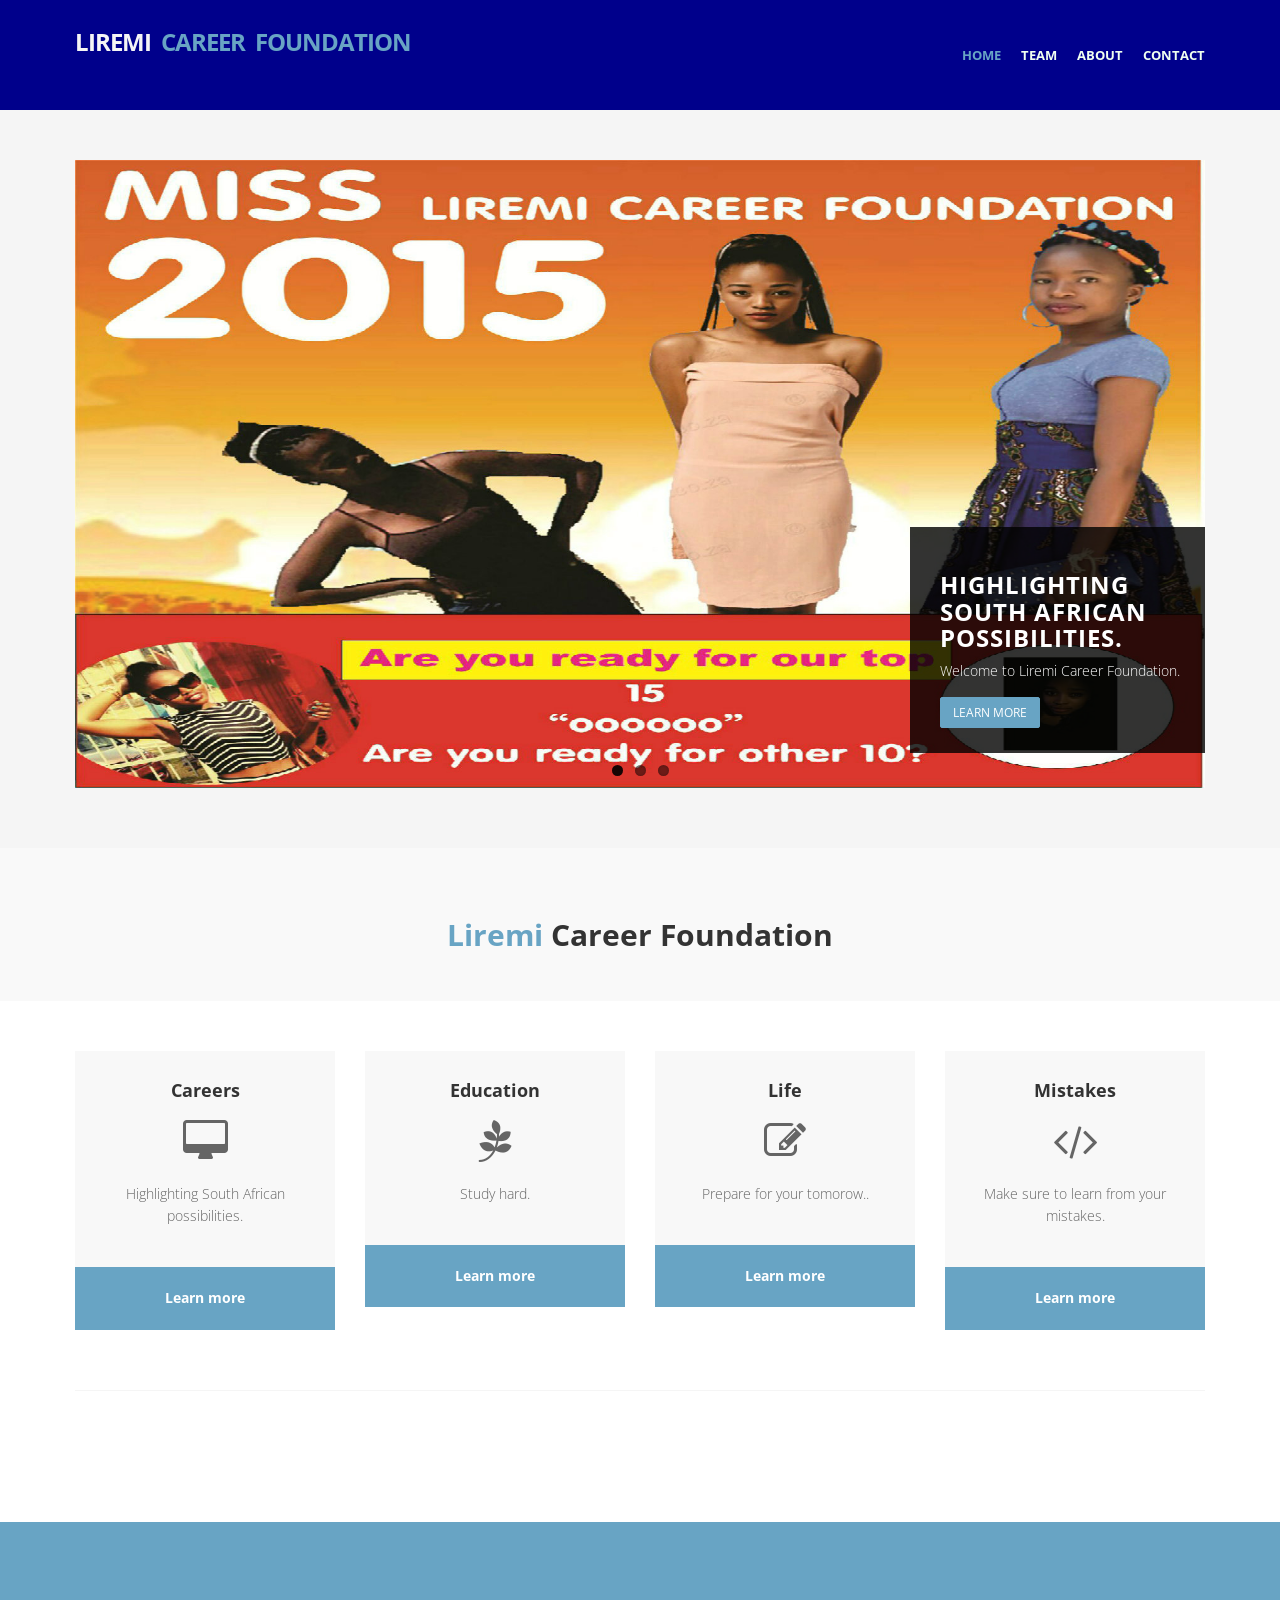
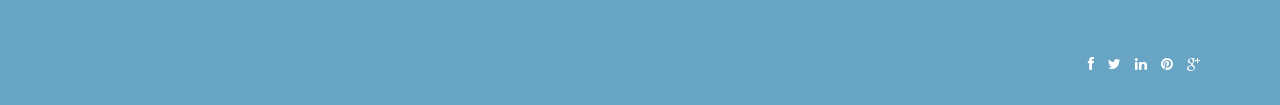
==== index.html @ d3a68792 "Added some coloring." ====
<!DOCTYPE html>
<html lang="en">
<head>
<meta charset="utf-8">
<title>Liremi Career Foundation</title>
<meta name="viewport" content="width=device-width, initial-scale=1.0" />
<meta name="description" content="" />
<meta name="author" content="http://bootstraptaste.com" />
<!-- css -->
<link href="css/bootstrap.css" rel="stylesheet" />
<link href="css/fancybox/jquery.fancybox.css" rel="stylesheet">
<link href="css/jcarousel.css" rel="stylesheet" />
<link href="css/flexslider.css" rel="stylesheet" />
<link href="css/style.css" rel="stylesheet" />

<!-- Theme skin -->
<link href="skins/default.css" rel="stylesheet" />

<!-- HTML5 shim, for IE6-8 support of HTML5 elements -->
<!--[if lt IE 9]>
      <script src="http://html5shim.googlecode.com/svn/trunk/html5.js"></script>
    <![endif]-->

</head>
<body>
<div id="wrapper">
	<!-- start header -->
	<header>
        <div class="navbar navbar-default navbar-static-top">
            <div class="container">
                <div class="navbar-header">
                    <button type="button" class="navbar-toggle" data-toggle="collapse" data-target=".navbar-collapse">
                        <span class="icon-bar"></span>
                        <span class="icon-bar"></span>
                        <span class="icon-bar"></span>
                        <span class="icon-bar"></span>
                    </button>
                    <a class="navbar-brand" href="index.html">Liremi&nbsp;&nbsp;<span>Career&nbsp;&nbsp;Foundation</span></a>
                </div>
                <div class="navbar-collapse collapse ">
                    <ul class="nav navbar-nav">
                        <li class="active"><a href="index.html">Home</a></li>
                        <li><a href="portfolio.html">Team</a></li>
                        <li><a href="about.html">About</a></li>
                        <li><a href="contact.html">Contact</a></li>
                    </ul>
                </div>
            </div>
        </div>
	</header>
	<!-- end header -->
	<section id="featured">
	<!-- start slider -->
	<div class="container">
		<div class="row">
			<div class="col-lg-12">
      	<!-- Slider -->
              <div id="main-slider" class="flexslider">
                  <ul class="slides">
                    <li>
                      <img src="img/slides/1.jpg" alt=""/>
                      <div class="flex-caption">
                          <h3>Highlighting South African possibilities.</h3> 
      					<p>Welcome to Liremi Career Foundation.</p> 
      					<a href="about.html" class="btn btn-theme">Learn More</a>
                      </div>
                    </li>
                    <li>
                      <img src="img/slides/2.jpg" alt=""/>
                      <div class="flex-caption">
                          <h3>Highlighting South African possibilities.</h3> 
      					<p>Welcome to Liremi Career Foundation.</p> 
      					<a href="about.html" class="btn btn-theme">Learn More</a>
                      </div>
                    </li>
                    <li>
                      <img src="img/slides/3.jpg" alt=""/>
                      <div class="flex-caption">
                          <h3>Highlighting South African possibilities.</h3> 
      					<p>Welcome to Liremi  Career Foundation.</p> 
      					<a href="about.html" class="btn btn-theme">Learn More</a>
                      </div>
                    </li>
                  </ul>
              </div>
      	<!-- end slider -->
			</div>
		</div>
	</div>	
	
  </section>
	<section class="callaction">
	<div class="container">
		<div class="row">
			<div class="col-lg-12">
				<div class="big-cta">
					<div class="cta-text">
						<h2><span>Liremi</span> Career Foundation</h2>
					</div>
				</div>
			</div>
		</div>
	</div>
	</section>
	<section id="content">
	<div class="container">
		<div class="row">
			<div class="col-lg-12">
				<div class="row">
					<div class="col-lg-3">
						<div class="box">
							<div class="box-gray aligncenter">
								<h4>Careers</h4>
								<div class="icon">
								<i class="fa fa-desktop fa-3x"></i>
								</div>
								<p>
								 Highlighting South African possibilities.
								</p>
									
							</div>
							<div class="box-bottom">
								<a href="#">Learn more</a>
							</div>
						</div>
					</div>
					<div class="col-lg-3">
						<div class="box">
							<div class="box-gray aligncenter">
								<h4>Education</h4>
								<div class="icon">
								<i class="fa fa-pagelines fa-3x"></i>
								</div>
								<p>
								 Study hard.
								</p>
									
							</div>
							<div class="box-bottom">
								<a href="#">Learn more</a>
							</div>
						</div>
					</div>
					<div class="col-lg-3">
						<div class="box">
							<div class="box-gray aligncenter">
								<h4>Life</h4>
								<div class="icon">
								<i class="fa fa-edit fa-3x"></i>
								</div>
								<p>
								 Prepare for your tomorow..
								</p>
									
							</div>
							<div class="box-bottom">
								<a href="#">Learn more</a>
							</div>
						</div>
					</div>
					<div class="col-lg-3">
						<div class="box">
							<div class="box-gray aligncenter">
								<h4>Mistakes</h4>
								<div class="icon">
								<i class="fa fa-code fa-3x"></i>
								</div>
								<p>
								 Make sure to learn from your mistakes.
								</p>
									
							</div>
							<div class="box-bottom">
								<a href="#">Learn more</a>
							</div>
						</div>
					</div>
				</div>
			</div>
		</div>
		<!-- divider -->
		<div class="row">
			<div class="col-lg-12">
				<div class="solidline">
				</div>
			</div>
		</div>
		<!-- end divider -->
		<!-- Portfolio Projects -->
		<div class="row">
			<div class="col-lg-12">
			</div>
		</div>

	</div>
	</section>
	<footer>
	<div class="container">
		<div class="row">
			<div class="col-lg-3">
				<div class="widget">
				</div>
			</div>
			<div class="col-lg-3">
				<div class="widget">
				</div>
			</div>
		</div>
	</div>
	<div id="sub-footer">
		<div class="container">
			<div class="row">
				<div class="col-lg-6">
					<div class="copyright">
                        <!-- 
                            All links in the footer should remain intact. 
                            Licenseing information is available at: http://bootstraptaste.com/license/
                            You can buy this theme without footer links online at: http://bootstraptaste.com/buy/?theme=Moderna
                        -->
					</div>
				</div>
				<div class="col-lg-6">
					<ul class="social-network">
						<li><a href="#" data-placement="top" title="Facebook"><i class="fa fa-facebook"></i></a></li>
						<li><a href="#" data-placement="top" title="Twitter"><i class="fa fa-twitter"></i></a></li>
						<li><a href="#" data-placement="top" title="Linkedin"><i class="fa fa-linkedin"></i></a></li>
						<li><a href="#" data-placement="top" title="Pinterest"><i class="fa fa-pinterest"></i></a></li>
						<li><a href="#" data-placement="top" title="Google plus"><i class="fa fa-google-plus"></i></a></li>
					</ul>
				</div>
			</div>
		</div>
	</div>
	</footer>
</div>
<a href="#" class="scrollup"><i class="fa fa-angle-up active"></i></a>
<!-- javascript
    ================================================== -->
<!-- Placed at the end of the document so the pages load faster -->
<script src="js/jquery.js"></script>
<script src="js/jquery.easing.1.3.js"></script>
<script src="js/bootstrap.min.js"></script>
<script src="js/jquery.fancybox.pack.js"></script>
<script src="js/jquery.fancybox-media.js"></script>
<script src="js/google-code-prettify/prettify.js"></script>
<script src="js/portfolio/jquery.quicksand.js"></script>
<script src="js/portfolio/setting.js"></script>
<script src="js/jquery.flexslider.js"></script>
<script src="js/animate.js"></script>
<script src="js/custom.js"></script>
</body>
</html>
---- css/style.css ----
/* ==== Google font ==== */
@import url('http://fonts.googleapis.com/css?family=Noto+Serif:400,400italic,700|Open+Sans:300,400,600,700');

/* === prettify === */
@import url('../js/google-code-prettify/prettify.css');
/* === fontawesome === */
@import url('font-awesome.css');
/* === custom icon === */
@import url('custom-fonts.css');
/* ==== overwrite bootstrap standard ==== */
@import url('overwrite.css');
@import url('animate.css');

/* ===================================
1. General
==================================== */

body {
	font-family:'Open Sans', Arial, sans-serif;
	font-size:14px;
	font-weight:300;
	line-height:1.6em;
	color:#656565;
}

a:active {
	outline:0;
}

.clear {
	clear:both;
}

h1,h2, h3, h4, h5, h6 {
	font-family:'Open Sans', Arial, sans-serif;
	font-weight:700;
	line-height:1.1em;
	color:#333;
	margin-bottom: 20px;
}

/* ===================================
2. layout
==================================== */

.container {
	padding:0 20px 0 20px;
	position:relative;
}

#wrapper{
	width:100%;
	margin:0;	
	padding:0;
}


.row,.row-fluid {
	margin-bottom:30px;
}

.row .row,.row-fluid .row-fluid{
	margin-bottom:30px;
}

.row.nomargin,.row-fluid.nomargin {
	margin-bottom:0;
}



/* ===================================
3. Responsive media
==================================== */

.video-container,.map-container,.embed-container 		{ position:relative; margin:0 0 15px 0;	padding-bottom:51%; padding-top:30px; height:0; overflow:hidden; border:none; }
.embed-container iframe,
.embed-container object,
.embed-container embed,
.video-container iframe,
.map-container iframe,
.map-container object,
.map-container embed,
.video-container object,  
.video-container embed 					{ position:absolute; top:0; left:0; width:100%; height:100%; }
iframe {
	border:none;
}

img.img-polaroid {
	margin:0 0 20px 0;
}
.img-box {
	max-width:100%;
}
/* ===================================
4. Header
==================================== */

/* --- header -- */


header .navbar {
    margin-bottom: 0;
}

.navbar-default {
    border: none;
}

.navbar-brand {
    color: #222;
	text-transform: uppercase;
    font-size: 24px;
    font-weight: 700;
    line-height: 1em;
	letter-spacing: -1px;
    margin-top: 30px;
    padding: 0 0 0 15px;
}


header .navbar-collapse  ul.navbar-nav {
    float: right;
    margin-right: 0;
}

header .navbar-default{
    background-color: darkblue;
}

header .nav li a:hover,
header .nav li a:focus,
header .nav li.active a,
header .nav li.active a:hover,
header .nav li a.dropdown-toggle:hover,
header .nav li a.dropdown-toggle:focus,
header .nav li.active ul.dropdown-menu li a:hover,
header .nav li.active ul.dropdown-menu li.active a{
    -webkit-transition: all .3s ease;
    -moz-transition: all .3s ease;
    -ms-transition: all .3s ease;
    -o-transition: all .3s ease;
    transition: all .3s ease;
}


header .navbar-default .navbar-nav > .open > a,
header .navbar-default .navbar-nav > .open > a:hover,
header .navbar-default .navbar-nav > .open > a:focus {
    -webkit-transition: all .3s ease;
    -moz-transition: all .3s ease;
    -ms-transition: all .3s ease;
    -o-transition: all .3s ease;
    transition: all .3s ease;
}


header .navbar {
    min-height: 100px;
}

header .navbar-nav > li  {
    padding-bottom: 30px;
    padding-top: 30px;
}

header  .navbar-nav > li > a {
    padding-bottom: 6px;
    padding-top: 5px;
    margin-left: 2px;
    line-height: 30px;
	font-weight: 700;
    -webkit-transition: all .3s ease;
    -moz-transition: all .3s ease;
    -ms-transition: all .3s ease;
    -o-transition: all .3s ease;
    transition: all .3s ease;
}


.dropdown-menu li a:hover {
    color: #fff !important;
}

header .nav .caret {
    border-bottom-color: #f5f5f5;
    border-top-color: #f5f5f5;
}
.navbar-default .navbar-nav > .active > a,
.navbar-default .navbar-nav > .active > a:hover,
.navbar-default .navbar-nav > .active > a:focus {
  background-color: #fff;
}
.navbar-default .navbar-nav > .open > a,
.navbar-default .navbar-nav > .open > a:hover,
.navbar-default .navbar-nav > .open > a:focus {
  background-color:  #fff;
}	
	

.dropdown-menu  {
    box-shadow: none;
    border-radius: 0;
	border: none;
}

.dropdown-menu li:last-child  {
	padding-bottom: 0 !important;
	margin-bottom: 0;
}

header .nav li .dropdown-menu  {
   padding: 0;
}

header .nav li .dropdown-menu li a {
   line-height: 28px;
   padding: 3px 12px;
}

/* --- menu --- */

header .navigation {
	float:right;
}

header ul.nav li {
	border:none;
	margin:0;
}

header ul.nav li a {	
	font-size:12px;
	border:none;
	font-weight:700;
	text-transform:uppercase;
}

header ul.nav li ul li a {	
	font-size:12px;
	border:none;
	font-weight:300;
	text-transform:uppercase;
}


.navbar .nav > li > a {
  color: honeydew;
  text-shadow: none;
}

.navbar .nav a:hover {
	background:none;
}

.navbar .nav > .active > a,.navbar .nav > .active > a:hover {
	background:none;
	font-weight:700;
}

.navbar .nav > .active > a:active,.navbar .nav > .active > a:focus {
	background:none;
	outline:0;
	font-weight:700;
}

.navbar .nav li .dropdown-menu {
	z-index:2000;
}

header ul.nav li ul {
	margin-top:1px;
}
header ul.nav li ul li ul {
	margin:1px 0 0 1px;
}
.dropdown-menu .dropdown i {
	position:absolute;
	right:0;
	margin-top:3px;
	padding-left:20px;
}

.navbar .nav > li > .dropdown-menu:before {
  display: inline-block;
  border-right: none;
  border-bottom: none;
  border-left: none;
  border-bottom-color: none;
  content:none;
}



ul.nav li.dropdown a {
	z-index:1000;
	display:block;
}

 select.selectmenu {
	display:none;
}

/* ===================================
5. Section: Featured
==================================== */

#featured{
	width: 100%;
	background:whitesmoke;
	position:relative;
	margin:0;
	padding:0;
}

/* ===================================
6. Sliders
==================================== */
/* --- flexslider --- */

#featured .flexslider {
	padding:0;
	margin: 50px 0 30px; 
	background: #fff; 
	position: relative; 
	zoom: 1;
}

.flex-caption {background:none; -ms-filter:progid:DXImageTransform.Microsoft.gradient(startColorstr=#4C000000,endColorstr=#4C000000); filter:progid:DXImageTransform.Microsoft.gradient(startColorstr=#4C000000,endColorstr=#4C000000); zoom: 1;}
.flex-caption { bottom: 35px; background-color: rgba(0, 0, 0, 0.8); color: #fff; margin: 0; padding: 25px 25px 25px 30px; position: absolute; right: 0; width: 295px;}
.flex-caption h3 {color: #fff; letter-spacing: 1px; margin-bottom: 8px; text-transform: uppercase;}
.flex-caption p {margin: 0 0 15px;}



/* ===================================
7. Section: call action
==================================== */
section.callaction {
	background:#f9f9f9;
	padding:50px 0 0 0;
}



/* ===================================
8. Section: Content
==================================== */

#content {
	position:relative;
	background:#fff;
	padding:50px 0 40px 0;
}

#content img {
	max-width:100%;
	height:auto;
}

/* --- Call to action --- */

.cta-text {
	text-align: center;
	margin-top:10px;
}


.big-cta .cta {
	margin-top:10px;
}

/* --- box --- */

.box {
	width: 100%;
}
.box-gray  {
	background: #f8f8f8;
	padding: 20px 20px 30px;
}
.box-gray  h4,.box-gray  i {
	margin-bottom: 20px;
}
.box-bottom {
	padding: 20px 0;
	text-align: center;
}
.box-bottom a {
	color: #fff;
	font-weight: 700;
}
.box-bottom a:hover {
	color: #eee;
	text-decoration: none;
}


/* ===================================
9. Section: Bottom
==================================== */

#bottom {
	background:#fcfcfc;
	padding:50px 0 0;

}
/* twitter */
#twitter-wrapper {
    text-align: center;
    width: 70%;
    margin: 0 auto;
}
#twitter em {
    font-style: normal;
    font-size: 13px;
}

#twitter em.twitterTime a {
	font-weight:600;
}

#twitter ul {
    padding: 0;
	list-style:none;
}
#twitter ul li {
    font-size: 20px;
    line-height: 1.6em;
    font-weight: 300;
    margin-bottom: 20px;
    position: relative;
    word-break: break-word;
}


/* ===================================
10. Inner - Section: page headline
==================================== */

#inner-headline{
	background:#252525;
	position:relative;
	margin:0;
	padding:0;
	color:#fefefe;
}


#inner-headline .inner-heading h2 {
	color:#fff;
	margin:20px 0 0 0;
}

/* --- breadcrumbs --- */
#inner-headline ul.breadcrumb {
	margin:30px 0 0;
	float:left;
}

#inner-headline ul.breadcrumb li {
	margin-bottom:0;
	padding-bottom:0;
}
#inner-headline ul.breadcrumb li {
	font-size:13px;
	color:#fff;
}

#inner-headline ul.breadcrumb li i{
	color:#dedede;
}

#inner-headline ul.breadcrumb li a {
	color:#fff;
}

ul.breadcrumb li a:hover {
	text-decoration:none;
}

/* ============================
11. Forms
============================= */

/* --- contact form  ---- */
form#contactform input[type="text"] {
  width: 100%;
  border: 1px solid #f5f5f5;
  min-height: 40px;
  padding-left:20px;
  font-size:13px;
  padding-right:20px;
  -webkit-box-sizing: border-box;
     -moz-box-sizing: border-box;
          box-sizing: border-box;

}

form#contactform textarea {
border: 1px solid #f5f5f5;
  width: 100%;
  padding-left:20px;
  padding-top:10px;
  font-size:13px;
  padding-right:20px;
  -webkit-box-sizing: border-box;
     -moz-box-sizing: border-box;
          box-sizing: border-box;

}

form#contactform .validation {
	font-size:11px;
}

#sendmessage {
	border:1px solid #e6e6e6;
	background:#f6f6f6;
	display:none;
	text-align:center;
	padding:15px 12px 15px 65px;
	margin:10px 0;
	font-weight:600;
	margin-bottom:30px;

}

#sendmessage.show,.show  {
	display:block;
}

/* --- comment form ---- */
form#commentform input[type="text"] {
  width: 100%;
  min-height: 40px;
  padding-left:20px;
  font-size:13px;
  padding-right:20px;
  -webkit-box-sizing: border-box;
     -moz-box-sizing: border-box;
          box-sizing: border-box;
	-webkit-border-radius: 2px 2px 2px 2px;
		-moz-border-radius: 2px 2px 2px 2px;
			border-radius: 2px 2px 2px 2px;

}

form#commentform textarea {
  width: 100%;
  padding-left:20px;
  padding-top:10px;
  font-size:13px;
  padding-right:20px;
  -webkit-box-sizing: border-box;
     -moz-box-sizing: border-box;
          box-sizing: border-box;
	-webkit-border-radius: 2px 2px 2px 2px;
		-moz-border-radius: 2px 2px 2px 2px;
			border-radius: 2px 2px 2px 2px;
}


/* --- search form --- */
.search{
	float:right;
	margin:35px 0 0;
	padding-bottom:0;
}

#inner-headline form.input-append {
	margin:0;
	padding:0;
}



/* ===============================
12. Portfolio
================================ */

.work-nav #filters {
	margin: 0;
	padding: 0;
	list-style: none;
}

.work-nav #filters li {
	margin: 0 10px 30px 0;
	padding: 0;
	float:left;
}

.work-nav #filters li a {
	color: #7F8289;
	font-size: 16px;
	display: block;	
}

.work-nav #filters li a:hover {

}

.work-nav #filters li a.selected {
	color: #DE5E60;
}

#thumbs {
	margin: 0;
	padding: 0;	
}

#thumbs li {
	list-style-type: none;
}

.item-thumbs {
	position: relative;
	overflow: hidden;
	margin-bottom: 30px;
	cursor: pointer;
}

.item-thumbs a + img {
	width: 100%;	
}

.item-thumbs .hover-wrap {
	position: absolute;
	display: block;
	width: 100%;
	height: 100%;
	
	opacity: 0;
	filter: alpha(opacity=0);
	
	-webkit-transition: all 450ms ease-out 0s;	
	   -moz-transition: all 450ms ease-out 0s;
		 -o-transition: all 450ms ease-out 0s;
		    transition: all 450ms ease-out 0s;
		  
	-webkit-transform: rotateY(180deg) scale(0.5,0.5);
	   -moz-transform: rotateY(180deg) scale(0.5,0.5);
		-ms-transform: rotateY(180deg) scale(0.5,0.5);
		 -o-transform: rotateY(180deg) scale(0.5,0.5);
			transform: rotateY(180deg) scale(0.5,0.5);	
}

.item-thumbs:hover .hover-wrap,
.item-thumbs.active .hover-wrap {
	opacity: 1;
	filter: alpha(opacity=100);
	
	-webkit-transform: rotateY(0deg) scale(1,1);
	   -moz-transform: rotateY(0deg) scale(1,1);
		-ms-transform: rotateY(0deg) scale(1,1);
		 -o-transform: rotateY(0deg) scale(1,1);
		    transform: rotateY(0deg) scale(1,1);
}

.item-thumbs .hover-wrap .overlay-img {
	position: absolute;
	width: 50%;
	height: 100%;
	opacity: 0.80;
	filter: alpha(opacity=80);
	background: #000;
}

.item-thumbs .hover-wrap .overlay-img-thumb {
	position: absolute;
	border-radius: 60px;
	top: 50%;
	left: 50%;
	margin: -16px 0 0 -16px;
	color: #fff;
	font-size: 32px;
	line-height: 1em;	
	opacity: 1;
	filter: alpha(opacity=100);
}


/* --- Portolio filter --- */

ul.portfolio-categ{
	margin:10px 0 30px 0;
	padding:0;
	float:left;
	list-style:none;
}

ul.portfolio-categ li{
	margin:0;
	padding:0 20px 0 0;
	float:left;
	list-style:none;
	font-size:13px;
	font-weight:600;
}

ul.portfolio-categ li a{
	display:block;
	padding:35x 0 35x 0;
	color:#353535;
}

ul.portfolio-categ li.active a:hover, ul.portfolio-categ li a:hover,ul.portfolio-categ li a:focus,ul.portfolio-categ li a:active {
	text-decoration:none;
	outline:0;
}
    


/* --- portfolio detail --- */
.top-wrapper {
	margin-bottom:20px;
}

/* ===============================
13. Elements
================================ */

/* --- blockquote --- */
blockquote {
	font-size:16px;
	font-weight:400;
	font-family:'Noto Serif', serif;
	font-style:italic;
	padding-left:0;
	color:#a2a2a2;
	line-height:1.6em;
	border:none;
}

blockquote cite 							{ display:block; font-size:12px; color:#666; margin-top:10px; }
blockquote cite:before 					{ content:"\2014 \0020"; }
blockquote cite a,
blockquote cite a:visited,
blockquote cite a:visited 				{ color:#555; }

/* --- pullquotes --- */

.pullquote-left {
	display:block;
	color:#a2a2a2;
	font-family:'Noto Serif', serif;
	font-size:14px;
	line-height:1.6em;
	padding-left:20px;
}

.pullquote-right {
	display:block;
	color:#a2a2a2;
	font-family:'Noto Serif', serif;
	font-size:14px;
	line-height:1.6em;
	padding-right:20px;
}

/* --- button --- */
.btn-theme {
	color: #fff;
}
.btn-theme:hover {
	color: #eee;
}

/* --- list style --- */

ul.general {
	list-style:none;
	margin-left:0;
}

ul.link-list{
	margin:0;
	padding:0;
	list-style:none;
}

ul.link-list li{
	margin:0;
	padding:2px 0 2px 0;
	list-style:none;
}

footer ul.link-list li a{
	color:#fff;
}
footer ul.link-list li a:hover {
	color:#eee;
}
/* --- Heading style --- */

h4.heading {
	font-weight:700;
}

.heading { margin-bottom: 30px; }

.heading {
	position: relative;
	
}


.widgetheading {
	width:100%;

	padding:0;
}

#bottom .widgetheading {
	position: relative;
	border-bottom: #e6e6e6 1px solid;
	padding-bottom: 9px;
}

aside .widgetheading {
	position: relative;
	border-bottom: #e9e9e9 1px solid;
	padding-bottom: 9px;
}

footer .widgetheading {
	position: relative;
}

footer .widget .social-network {
	position:relative;
}


#bottom .widget .widgetheading span, aside .widget .widgetheading span, footer .widget .widgetheading span {	
	position: absolute;
	width: 60px;
	height: 1px;
	bottom: -1px;
	right:0;

}

/* --- Map --- */
.map{
	position:relative;
	margin-top:-50px;
	margin-bottom:40px;
}

.map iframe{
	width:100%;
	height:450px;
	border:none;
}

.map-grid iframe{
	width:100%;
	height:350px;
	border:none;
	margin:0 0 -5px 0;
	padding:0;
}

/* --- our team --- */

ul.team-detail{
	margin:-10px 0 0 0;
	padding:0;
	list-style:none;
}

ul.team-detail li{
	border-bottom:1px dotted #e9e9e9;
	margin:0 0 15px 0;
	padding:0 0 15px 0;
	list-style:none;
}

ul.team-detail li label {
	font-size:13px;
}

ul.team-detail li h4, ul.team-detail li label{
	margin-bottom:0;
}

ul.team-detail li ul.social-network {
	border:none;
	margin:0;
	padding:0;
}

ul.team-detail li ul.social-network li {
	border:none;	
	margin:0;
}
ul.team-detail li ul.social-network li i {
	margin:0;
}

/* --- Pricing box --- */


.pricing-title{
	background:#fff;
	text-align:center;
	padding:10px 0 10px 0;
}

.pricing-title h3{
	font-weight:600;
	margin-bottom:0;
}

.pricing-offer{
	background: #fcfcfc;
	text-align: center;
	padding:40px 0 40px 0;
	font-size:18px;
	border-top:1px solid #e6e6e6;
	border-bottom:1px solid #e6e6e6;
}

.pricing-box.special .pricing-offer{
	color:#fff;
}

.pricing-offer strong{
	font-size:78px;
	line-height:89px;
}

.pricing-offer sup{
	font-size:28px;
}

.pricing-content{
	background: #fff;
	text-align:center;
	font-size:14px;
}

.pricing-content strong{
color:#353535;
}

.pricing-content ul{
	list-style:none;
	padding:0;
	margin:0;
}

.pricing-content ul li{
	border-bottom:1px solid #e9e9e9;
	list-style:none;
	padding:15px 0 15px 0;
	margin:0 0 0 0;
	color: #888;
}

.pricing-action{
	margin:0;
	background: #fcfcfc;
	text-align:center;
	padding:20px 0 30px 0;
}

.pricing-wrapp{
	margin:0 auto;
	width:100%;
	background:#fd0000;
}

/* --- pricing box alt 1 --- */
.pricing-box-alt {
border: 1px solid #e6e6e6;
	background:#fcfcfc;
	position:relative;
	margin:0 0 20px 0;
	padding:0;
  -webkit-box-shadow: 0 2px 0 rgba(0,0,0,0.03);
  -moz-box-shadow: 0 2px 0 rgba(0,0,0,0.03);
  box-shadow: 0 2px 0 rgba(0,0,0,0.03);
  -webkit-box-sizing: border-box;
  -moz-box-sizing: border-box;
  box-sizing: border-box;
}

.pricing-box-alt .pricing-heading {
	background: #fcfcfc;
	text-align: center;
	padding:40px 0 0px 0;
	display:block;
}
.pricing-box-alt.special .pricing-heading {
	background: #fcfcfc;
	text-align: center;
	padding:40px 0 1px 0;
	border-bottom:none;
	display:block;
	color:#fff;
}
.pricing-box-alt.special .pricing-heading h3 {
	color:#fff;
}

.pricing-box-alt .pricing-heading h3 strong {
	font-size:32px;
	font-weight:700;
	letter-spacing:-1px;
}
.pricing-box-alt .pricing-heading h3 {
	font-size:32px;
	font-weight:300;
	letter-spacing:-1px;
}

.pricing-box-alt .pricing-terms {
	text-align: center;
	background:#333;
	display:block;
	overflow:hidden;
	padding:30px 0 20px;
}

.pricing-box-alt .pricing-terms  h6 {
	font-style:italic;
	margin-top:10px;
	color:#fff;
	
	font-family:'Noto Serif', serif;
}

.pricing-box-alt .icon .price-circled {
    margin: 10px 10px 10px 0;
    display: inline-block !important;
    text-align: center !important;
    color: #fff;
    width: 68px;
    height: 68px;
	padding:12px;
    font-size: 16px;
	font-weight:700;
    line-height: 68px;
    text-shadow:none;
    cursor: pointer;
    background-color: #888;
    border-radius: 64px;
    -moz-border-radius: 64px;
    -webkit-border-radius: 64px;
}

.pricing-box-alt  .pricing-action{
	margin:0;
	text-align:center;
	padding:30px 0 30px 0;
}


/* ===============================
14. Blog & article
================================ */

article{
	margin-bottom:40px;
}

article .post-heading h3 {
	margin-bottom:20px;
}

article .post-heading h3 a {
	font-weight:700;
	color:#353535;
}

article .post-heading h3 a:hover {
	text-decoration:none;
}


/* --- post meta --- */
.post-meta {
	background:#fcfcfc;
	border:1px solid #e6e6e6;
	border-top:none;
	text-align:center;
}

.post-meta .format {
	border-bottom:1px solid #e6e6e6;
	padding:10px 0 10px;
}

.post-meta i{
	margin:0;
}

.post-meta .date {
	border-bottom:1px solid #e6e6e6;
	padding:10px 0 10px;
}

.post-meta .date span {
	text-align:center;
	color:#999;
	font-size:12px;
	font-weight:600;
}

.post-meta .comments {
	padding:10px 0 10px;
}

.post-meta .comments a {
	color:#999;
	font-size:12px;
	font-weight:700;
}

.post-meta .comments a:hover {
	text-decoration:none;
}

/* --- post format --- */

.post-image {
	margin-bottom:20px;
}

.post-quote {
	margin-bottom:20px;
}

.post-video {
	margin-bottom:20px;
}

.post-audio {
	margin-bottom:20px;
}

.post-link {
	margin-bottom:20px;
}

.post-slider {
	margin-bottom:20px;
}


.post-quote blockquote {
	font-size:16px;
	color:#999;
	font-family:'Noto Serif', serif;
	font-style:italic;
	line-height:1.6em;
}


.post-image img:hover {
  -webkit-box-shadow: 0 0 2px #979797;
     -moz-box-shadow: 0 0 2px #979797;
          box-shadow: 0 0 2px #979797;	
  -webkit-transition: all 1s ease-in-out;
  -moz-transition: all 1s ease-in-out;
  -o-transition: all 1s ease-in-out;
  transition: all 1s ease-in-out;
}

ul.meta-post{
	float:left;
	margin: 0;
	padding:0;
	list-style:none;
}

ul.meta-post li{
	float:left;
	margin:0 10px 0 0;
	padding:0;
	list-style:none;
	border-right:1px dotted #e9e9e9;
	padding-right:10px;
}

ul.meta-post li i {
	float:left;
	font-size:12px;
	margin:2px 5px 0 0;
}

ul.meta-post li a{
	color:#999;
	float:left;
	font-size:12px;
	font-weight:600;
}

/* --- single post --- */
.bottom-article{
	overflow: hidden;
	border-top:1px solid #f5f5f5;
	border-bottom:1px solid #f5f5f5;
	padding:10px 0 10px 0;
	margin-top:20px;
}

/* --- author info --- */

.about-author {
	border:1px solid #f5f5f5;
	padding:20px;
	float:left;
	margin-bottom:5px;
}

.about-author h5 {
	margin-bottom:10px;
}



/* --- Comment --- */

.comment-area {
	float:left;
	width:100%;
	margin-top:30px;	
}


.media-content{
	overflow:hidden;
	margin-left:12px;
	border-bottom:1px dotted #d5d5d5;
	padding-bottom:20px;
}

.media-content h6 {
	font-size:14px;
	font-weight:700;
}

.media-content span{
	color:#a9a9a9;
	font-size:14px;
	font-weight:300;
}

.comment-area .thumbnail > img {
  display: block;
	width:60px;
	height:60px;
}
.filter-list{
	margin-top:20px;
}

/* --- pagination --- */

#pagination a,
#pagination span {
    display: block;
    float: left;
    margin: 0 7px 0 0;
    padding: 7px 10px 6px 10px;
    font-size: 12px;
    line-height:12px;
    color: #888;
	font-weight:600;
}

#pagination a:hover {
    color: #fff;
	text-decoration:none;
}

#pagination span.current {
    background: #333;
    color: #fff;
    font-weight: bold;
}


/* ===============================
15. Aside, sidebar
================================ */

aside{
	position:relative;
	margin-bottom:40px;
}

.sidebar-nav{
	float:left;
	width:100%;
}

.right-sidebar{
	border-left:1px solid #f5f5f5;
	padding:0 0 0 30px;
-webkit-box-shadow:inset 1px 0 0 0 rgba(0,0,0,.01);
box-shadow:inset 1px 0 0 0 rgba(0,0,0,.01);

}


.left-sidebar{
	border-right:1px solid #f5f5f5;
	padding:0 30px 0 0;
-webkit-box-shadow:inset 1px 0 0 0 rgba(0,0,0,.01);
box-shadow:inset 1px 0 0 0 rgba(0,0,0,.01);
}


.left-sidebar .widget h3, .left-sidebar .widget .widget-content{
	padding-right:20px;
}



aside .widget {
	margin-bottom:40px;
}


ul.cat, ul.recent, ul.folio-detail, ul.contact-info{
	margin:0;
	padding:0;
	list-style:none;
}

ul.cat li, ul.recent li, ul.folio-detail li, ul.contact-info li{
	margin:0 0 15px 0;
	list-style:none;
}

ul.cat li a, ul.folio-detail li a{
	color:#656565;
}

ul.folio-detail li label{
	display:inline;
	cursor:default;
	color:#353535;
	font-weight:bold;
}

.widget ul.recent li {
	margin-bottom:20px;
}

ul.recent li h6 {
	margin:0 0 10px 0;
}

ul.recent li h6 a{
	color:#353535;
	font-size:16px;
	font-weight:600;
}


.widget ul.tags {
	list-style:none;
	margin:0;
	margin-left: 0;
	padding-left:0;
}

.widget ul.tags li {
	margin:0 5px 15px 0;
	display:inline-block;
}


.widget ul.tags li a {
	background:#e6e6e6;
	color:#333;
	padding:5px 10px;
}

.widget ul.tags li a:hover {
	text-decoration:none;
	color:#fff;
}

/* ===== Widgets ===== */

/* --- flickr --- */
.widget .flickr_badge {
	width:100%;
}
.widget .flickr_badge img { margin: 0 9px 20px 0; }

footer .widget .flickr_badge {
    width: 100%;
}
footer .widget .flickr_badge img {
    margin: 0 9px 20px 0;
}

.flickr_badge img {
    width: 50px;
    height: 50px;
    float: left;
	margin: 0 9px 20px 0;
}

/* --- latest tweet widget --- */

.twitter ul{
	margin-left:0;
	list-style:none;
}

.twitter  img{
    float: left;
    margin-right: 15px;
}
.twitter span.tweet_time{
    display: block;
    padding-bottom: 5px;

}
.twitter li{    
    border-bottom: 1px dashed #efefef;    
    padding-bottom: 20px;
    margin-bottom: 20px;
    list-style: none;
}
.twitter li:last-child{border: none;}

/* --- Recent post widget --- */

.recent-post{
	margin:20px 0 0 0;
	padding:0;
	line-height:18px;
}

.recent-post h5 a:hover {
	text-decoration:none;
}

.recent-post .text h5 a {
	color:#353535;
}


ul.time-post{
	float:left;
	width:120px;
	padding:0;
	list-style:none;
	margin:0 20px 0 0;
	text-align:center;
	color: #0e0f0f;
}

ul.time-post li{
	float:none;
	background:#f8f8f8;
	list-style:none;
	margin:0 0 2px 0;
	padding:0;
}

ul.time-post li a img:hover{
	opacity: 0.8; 
	/* For IE 5-7 */
	filter: progid:DXImageTransform.Microsoft.Alpha(Opacity=80);
	/* For IE 8 8 */
	-MS-filter: "progid:DXImageTransform.Microsoft.Alpha(Opacity=80)";	
}
 	
ul.time-post li.time{
	float:none;
	padding:5px 0 5px 0;
	text-shadow: none;	
}

.recent-post ul.time-post li.time{
	color:#121214;
}

.post-meta{
	margin-bottom:20px;
}

.post-meta span{
	padding:0 10px 0 10px;
	margin-bottom:10px;
}

.post-meta span a{
	color:#919191;
}

.post-meta strong{
	font-weight:200px;
	color:#c7c7c7;
}

.item .text {
	margin-left:140px;
	margin-bottom:20px;
}

/* ===============================
16. Footer
================================ */

footer{
	padding:50px 0 0 0;
	color:#f8f8f8;
}

footer a {
	color:#fff;
}

footer a:hover {
	color:#eee;
}

footer h1, footer h2, footer h3, footer h4, footer h5, footer h6{
	color:#fff;
}

footer address {
	line-height:1.6em;
}

footer h5 a:hover, footer a:hover {
	text-decoration:none;
}

ul.social-network {
	list-style:none;
	margin:0;
}

ul.social-network li {
	display:inline;
	margin: 0 5px;
}

#sub-footer{
	text-shadow:none;
	color:#f5f5f5;
	padding:0;
	padding-top:30px;
	margin:20px 0 0 0;
}

#sub-footer p{
	margin:0;
	padding:0;
}

#sub-footer span{
	color:#f5f5f5;
}

.copyright {
	text-align:left;
	font-size:12px;
}

#sub-footer ul.social-network {
	float:right;
}


/* ===============================
 Live preview purpose
================================ */
/* --- buttons --- */

.bs-docs-example {
	margin:0 0 10px 0;
}

.demobtn a.btn {
	margin:0 10px 10px 0;
}

section.demogrid .col-lg-1,section.demogrid .col-lg-2,section.demogrid .col-lg-3,section.demogrid .col-lg-4,section.demogrid .col-lg-5,section.demogrid .col-lg-6,section.demogrid .col-lg-7,section.demogrid .col-lg-8,section.demogrid .col-lg-9,section.demogrid .col-lg-10,section.demogrid .col-lg-11 {
	background:#f6f6f6;
	text-align:center;
	padding:20px 0 20px;
}

section.demogrid .show-grid .row,section.demogrid .show-grid .row-fluid {
	margin-bottom:0;
}

section.demogrid .show-grid .nest {
	background:#ddd;
	text-align:center;
	padding:20px 0 20px;
}

section.demogrid .col-lg-12.nest {
	background:#f6f6f6;
	text-align:center;
	padding:20px 0 0;
}

.demoinline p {
	display:inline;
	margin-right:20px;
}


/* ===============================
17. Divider, Line & Misc
================================ */

.solidline {
	border-top:1px solid #f5f5f5;
	margin:0 0 30px;
}

.dottedline {
	border-top:1px dotted #f5f5f5;
	margin:0 0 30px;
}

.dashedline {
	border-top:1px dashed #f5f5f5;
	margin:0 0 30px;
}

.blankline {
	height:1px;
	margin:0 0 30px;
}


/* scroll to top */
.scrollup{
    position:fixed;
	width:32px;
	height:32px;
    bottom:0px;
    right:20px;
	background: #222;
	
}

a.scrollup {
	outline:0;
	text-align: center;
}

a.scrollup:hover,a.scrollup:active,a.scrollup:focus {
	opacity:1;
	text-decoration:none;
}
a.scrollup i {
	margin-top: 10px;
	color: #fff;
}
a.scrollup i:hover {
	text-decoration:none;
}




/* =============================
18. Position & alignment
============================= */

.absolute{
	position:absolute;
}

.relative{
	position:relative;
}

.aligncenter{
	text-align:center;
}

.aligncenter span{
	margin-left:0;
}

.floatright {
	float:right;
}

.floatleft {
	float:left;
}

.floatnone {
	float:none;
}

.aligncenter {
	text-align:center;
}

/* --- Image allignment style --- */

img.pull-left, .align-left{
	float:left;
	margin:0 15px 15px 0;
}

.widget img.pull-left {
	float:left;
	margin:0 15px 15px 0;
}

img.pull-right, .align-right {
	float:right;
	margin:0 0 15px 15px;
}

article img.pull-left, article .align-left{
	float:left;
	margin:5px 15px 15px 0;
}

article img.pull-right, article .align-right{
	float:right;
	margin:5px 0 15px 15px;
}

/* =============================
20. Spacer, margin
============================= */

.clear-marginbot{
	margin-bottom:0;
}

.marginbot10{
	margin-bottom:10px;
}
.marginbot20{
	margin-bottom:20px;
}
.marginbot30{
	margin-bottom:30px;
}
.marginbot40{
	margin-bottom:40px;
}

.clear-margintop{
	margin-top:0;
}

.margintop10{
	margin-top:10px;
}

.margintop20{
	margin-top:20px;
}

.margintop30{
	margin-top:30px;
}

.margintop40{
	margin-top:40px;
}


/* =============================
21. Media queries 
============================= */

@media (min-width: 768px) and (max-width: 979px) {

	a.detail{
		background:none;
		width:100%;
	}


	
	footer .widget form  input#appendedInputButton {
		  display: block;
		  width: 91%;
		  -webkit-border-radius: 4px 4px 4px 4px;
			 -moz-border-radius: 4px 4px 4px 4px;
				  border-radius: 4px 4px 4px 4px;
	}
	
	footer .widget form  .input-append .btn {
		  display: block;
		  width: 100%;
		  padding-right: 0;
		  padding-left: 0;
		  -webkit-box-sizing: border-box;
			 -moz-box-sizing: border-box;
				  box-sizing: border-box;
				  margin-top:10px;
	}

	ul.related-folio li{
		width:156px;
		margin:0 20px 0 0;
	}	
}

@media (max-width: 767px) {

  body {
    padding-right: 0;
    padding-left: 0;
  }
	.navbar-brand {
		margin-top: 10px;
		border-bottom: none;
	}
	.navbar-header {
		margin-top: 20px;
		border-bottom: none;
	}
	
	.navbar-nav {
		border-top: none;
		float: none;
		width: 100%;
	}

	header .navbar-nav > li  {
		padding-bottom: 0;
		padding-top: 0;
	}
	
	header .nav li .dropdown-menu  {
		margin-top: 0;
	}

	.dropdown-menu {
	  position: absolute;
	  top: 0;
	  left: 40px;
	  z-index: 1000;
	  display: none;
	  float: left;
	  min-width: 160px;
	  padding: 5px 0;
	  margin: 2px 0 0;
	  font-size: 13px;
	  list-style: none;
	  background-color: #fff;
	  background-clip: padding-box;
	  border: 1px solid #f5f5f5;
	  border: 1px solid rgba(0, 0, 0, .15);
	  border-radius: 0;
	  -webkit-box-shadow: 0 6px 12px rgba(0, 0, 0, .175);
			  box-shadow: 0 6px 12px rgba(0, 0, 0, .175);
	}
	

	
	.navbar-collapse.collapse  {
		border: none;
		overflow: hidden;
	}

	
	.box {
		border-bottom:1px solid #e9e9e9;
		padding-bottom:20px;
	}

	#featured .flexslider .slide-caption {
		width: 90%; 
		padding: 2%; 
		position: absolute; 
		left: 0; 
		bottom: -40px; 
	}


	#inner-headline .breadcrumb {
		float:left;
		clear:both;
		width:100%;
	}

	.breadcrumb > li {
		font-size:13px;
	}

	
	ul.portfolio li article a i.icon-48{
		width:20px;
		height:20px;
		font-size:16px;
		line-height:20px;
	}


	.left-sidebar{
		border-right:none;
		padding:0 0 0 0;
		border-bottom: 1px dotted #e6e6e6;
		padding-bottom:10px;
		margin-bottom:40px;
	}
	
	.right-sidebar{
		margin-top:30px;
		border-left:none;
		padding:0 0 0 0;
	}
	
	
	footer .col-lg-1, footer .col-lg-2, footer .col-lg-3, footer .col-lg-4, footer .col-lg-5, footer .col-lg-6, 
	footer .col-lg-7, footer .col-lg-8, footer .col-lg-9, footer .col-lg-10, footer .col-lg-11, footer .col-lg-12{
		margin-bottom:20px;
	}

	#sub-footer ul.social-network {
		float:left;
	}
	

	
  [class*="span"] {
		margin-bottom:20px;
  }

}

@media (max-width: 480px) {
	.bottom-article a.pull-right {
		float:left;
		margin-top:20px;
	}


	.search{
		float:left;
	}

	.flexslider .flex-caption {
		display:none;
	}


	.cta-text {
		margin:0 auto;
		text-align:center;	
	}
	
	ul.portfolio li article a i{
		width:20px;
		height:20px;
		font-size:14px;
	}


}

@media (max-width: 360px) {

}
---- skins/default.css ----
/* === color === */

a, a:hover,a:focus,a:active, footer a.text-link:hover, strike, .post-meta span a:hover, footer a.text-link, 
ul.meta-post li a:hover, ul.cat li a:hover, ul.recent li h6 a:hover, ul.portfolio-categ li.active a, ul.portfolio-categ li.active a:hover, ul.portfolio-categ li a:hover,ul.related-post li h4 a:hover, span.highlight,article .post-heading h3 a:hover,
.navbar .nav > .active > a,.navbar .nav > .active > a:hover,.navbar .nav > li > a:hover,.navbar .nav > li > a:focus,.navbar .nav > .active > a:focus, .validation  { 
	color:#68A4C4;
}

.navbar-brand span{
    color: #68A4C4;
}

header .nav li a:hover,
header .nav li a:focus,
header .nav li.active a,
header .nav li.active a:hover,
header .nav li a.dropdown-toggle:hover,
header .nav li a.dropdown-toggle:focus,
header .nav li.active ul.dropdown-menu li a:hover,
header .nav li.active ul.dropdown-menu li.active a{
	color:#68A4C4;
}
.navbar-default .navbar-nav > .active > a,
.navbar-default .navbar-nav > .active > a:hover,
.navbar-default .navbar-nav > .active > a:focus {
	color:#68A4C4;
}
.navbar-default .navbar-nav > .open > a,
.navbar-default .navbar-nav > .open > a:hover,
.navbar-default .navbar-nav > .open > a:focus {
	color:#68A4C4;
}	
.dropdown-menu > .active > a,
.dropdown-menu > .active > a:hover,
.dropdown-menu > .active > a:focus {
	color:#68A4C4;
}
/* === background color === */

.custom-carousel-nav.right:hover, .custom-carousel-nav.left:hover, 
.dropdown-menu li:hover,
.dropdown-menu li a:hover,
.dropdown-menu li > a:focus,
.dropdown-submenu:hover > a, 
.dropdown-menu .active > a,
.dropdown-menu .active > a:hover,
.pagination ul > .active > a:hover,
.pagination ul > .active > a,
.pagination ul > .active > span,
.flex-control-nav li a:hover, 
.flex-control-nav li a.active {
  background-color: #68A4C4;
}


.breadcrumb {
  background-color: #68A4C4;
}

/* === border color === */
.pagination ul > li.active > a,
.pagination ul > li.active > span, a.thumbnail:hover, input[type="text"].search-form:focus {
	border:1px solid #68A4C4;
}

textarea:focus,
input[type="text"]:focus,
input[type="password"]:focus,
input[type="datetime"]:focus,
input[type="datetime-local"]:focus,
input[type="date"]:focus,
input[type="month"]:focus,
input[type="time"]:focus,
input[type="week"]:focus,
input[type="number"]:focus,
input[type="email"]:focus,
input[type="url"]:focus,
input[type="search"]:focus,
input[type="tel"]:focus,
input[type="color"]:focus,
.uneditable-input:focus {
  border-color: #68A4C4;
}

input:focus {
	border-color: #68A4C4;
}


#sendmessage {
	color: #68A4C4;
}

.pullquote-left {
	border-left:5px solid #68A4C4;
}

.pullquote-right {
	border-right:5px solid #68A4C4;
}

/* cta */

.cta-text h2 span {
	color: #68A4C4;
}

ul.clients li:hover {
	border:4px solid #68A4C4;
}

/* box */
.box-bottom {
	background:#68A4C4;
}

/* buttons */
.btn-dark:hover,.btn-dark:focus,.btn-dark:active  {
  background: #68A4C4;
  border:1px solid #68A4C4;
}

.btn-theme {
  border:1px solid #68A4C4;
  background: #68A4C4;
}

/* modal styled */
.modal.styled .modal-header {
  background-color: #68A4C4;
}


/* blog */
.post-meta {
	border-top:4px solid #68A4C4;
}

.post-meta .comments a:hover  {
	color:#68A4C4;
}

.widget ul.tags li a:hover {
	background: #68A4C4;
}

.recent-post .text h5 a:hover{
	color:#68A4C4;
}

/* pricing box */

.pricing-box-alt.special .pricing-heading {
	background: #68A4C4;
}


/* portfolio */
.item-thumbs .hover-wrap .overlay-img-thumb {
	background: #68A4C4;	
}


/* pagination */
#pagination a:hover {
    background: #68A4C4;
}

/* pricing box */
.pricing-box.special .pricing-offer{
	background: #68A4C4;
}


/* fontawesome icons */
.icon-square:hover,
.icon-rounded:hover,
.icon-circled:hover {
    background-color: #68A4C4;
}
[class^="icon-"].active,
[class*=" icon-"].active {
    background-color: #68A4C4;
}

/* fancybox */
.fancybox-close:hover {
	background-color:#68A4C4;
}
.fancybox-nav:hover span {
	background-color:#68A4C4;
}

/* parallax c slider */
.da-slide .da-link:hover{
	background: #68A4C4;
	border: 4px solid #68A4C4;
}

.da-dots span{
	background: #68A4C4;
}

/* flexslider */
#featured .flexslider .slide-caption {
	border-left:5px solid #68A4C4;
}

/* Nivo slider */
.nivo-directionNav a:hover {
    background-color: #68A4C4;
}
.nivo-caption, .caption {
	border-bottom: #68A4C4 5px solid;
}

/* footer */
footer{
	background:#68A4C4;
}
#sub-footer{
	background:#68A4C4;
}
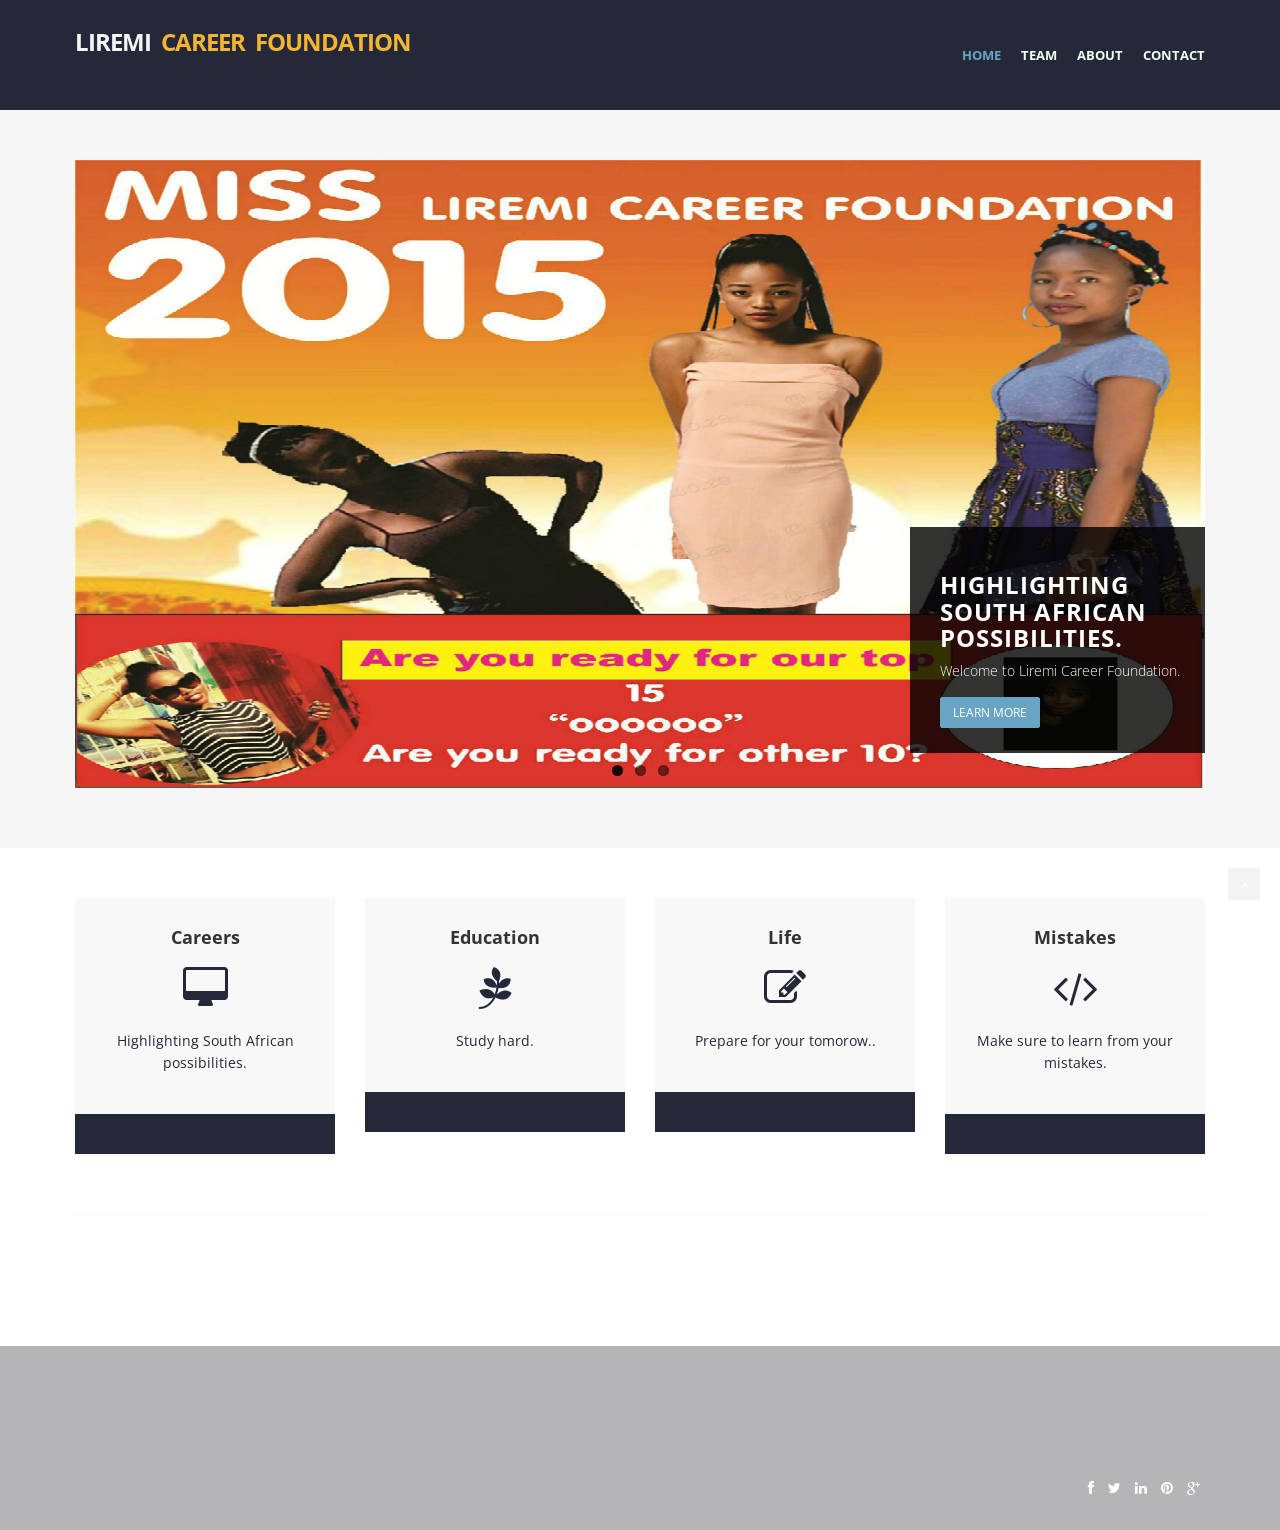
==== commit ea4350a5: "Latest website" ====
--- a/index.html
+++ b/index.html
@@ -23,231 +23,197 @@
 
 </head>
 <body>
-<div id="wrapper">
-	<!-- start header -->
-	<header>
-        <div class="navbar navbar-default navbar-static-top">
-            <div class="container">
-                <div class="navbar-header">
-                    <button type="button" class="navbar-toggle" data-toggle="collapse" data-target=".navbar-collapse">
-                        <span class="icon-bar"></span>
-                        <span class="icon-bar"></span>
-                        <span class="icon-bar"></span>
-                        <span class="icon-bar"></span>
-                    </button>
-                    <a class="navbar-brand" href="index.html">Liremi&nbsp;&nbsp;<span>Career&nbsp;&nbsp;Foundation</span></a>
-                </div>
-                <div class="navbar-collapse collapse ">
-                    <ul class="nav navbar-nav">
-                        <li class="active"><a href="index.html">Home</a></li>
-                        <li><a href="portfolio.html">Team</a></li>
-                        <li><a href="about.html">About</a></li>
-                        <li><a href="contact.html">Contact</a></li>
-                    </ul>
-                </div>
-            </div>
-        </div>
-	</header>
-	<!-- end header -->
-	<section id="featured">
-	<!-- start slider -->
-	<div class="container">
-		<div class="row">
-			<div class="col-lg-12">
-      	<!-- Slider -->
-              <div id="main-slider" class="flexslider">
-                  <ul class="slides">
-                    <li>
-                      <img src="img/slides/1.jpg" alt=""/>
-                      <div class="flex-caption">
-                          <h3>Highlighting South African possibilities.</h3> 
-      					<p>Welcome to Liremi Career Foundation.</p> 
-      					<a href="about.html" class="btn btn-theme">Learn More</a>
-                      </div>
-                    </li>
-                    <li>
-                      <img src="img/slides/2.jpg" alt=""/>
-                      <div class="flex-caption">
-                          <h3>Highlighting South African possibilities.</h3> 
-      					<p>Welcome to Liremi Career Foundation.</p> 
-      					<a href="about.html" class="btn btn-theme">Learn More</a>
-                      </div>
-                    </li>
-                    <li>
-                      <img src="img/slides/3.jpg" alt=""/>
-                      <div class="flex-caption">
-                          <h3>Highlighting South African possibilities.</h3> 
-      					<p>Welcome to Liremi  Career Foundation.</p> 
-      					<a href="about.html" class="btn btn-theme">Learn More</a>
-                      </div>
-                    </li>
-                  </ul>
-              </div>
-      	<!-- end slider -->
-			</div>
-		</div>
-	</div>	
-	
-  </section>
-	<section class="callaction">
-	<div class="container">
-		<div class="row">
-			<div class="col-lg-12">
-				<div class="big-cta">
-					<div class="cta-text">
-						<h2><span>Liremi</span> Career Foundation</h2>
-					</div>
-				</div>
-			</div>
-		</div>
-	</div>
-	</section>
-	<section id="content">
-	<div class="container">
-		<div class="row">
-			<div class="col-lg-12">
-				<div class="row">
-					<div class="col-lg-3">
-						<div class="box">
-							<div class="box-gray aligncenter">
-								<h4>Careers</h4>
-								<div class="icon">
-								<i class="fa fa-desktop fa-3x"></i>
-								</div>
-								<p>
-								 Highlighting South African possibilities.
-								</p>
-									
-							</div>
-							<div class="box-bottom">
-								<a href="#">Learn more</a>
-							</div>
-						</div>
-					</div>
-					<div class="col-lg-3">
-						<div class="box">
-							<div class="box-gray aligncenter">
-								<h4>Education</h4>
-								<div class="icon">
-								<i class="fa fa-pagelines fa-3x"></i>
-								</div>
-								<p>
-								 Study hard.
-								</p>
-									
-							</div>
-							<div class="box-bottom">
-								<a href="#">Learn more</a>
-							</div>
-						</div>
-					</div>
-					<div class="col-lg-3">
-						<div class="box">
-							<div class="box-gray aligncenter">
-								<h4>Life</h4>
-								<div class="icon">
-								<i class="fa fa-edit fa-3x"></i>
-								</div>
-								<p>
-								 Prepare for your tomorow..
-								</p>
-									
-							</div>
-							<div class="box-bottom">
-								<a href="#">Learn more</a>
-							</div>
-						</div>
-					</div>
-					<div class="col-lg-3">
-						<div class="box">
-							<div class="box-gray aligncenter">
-								<h4>Mistakes</h4>
-								<div class="icon">
-								<i class="fa fa-code fa-3x"></i>
-								</div>
-								<p>
-								 Make sure to learn from your mistakes.
-								</p>
-									
-							</div>
-							<div class="box-bottom">
-								<a href="#">Learn more</a>
-							</div>
-						</div>
-					</div>
-				</div>
-			</div>
-		</div>
-		<!-- divider -->
-		<div class="row">
-			<div class="col-lg-12">
-				<div class="solidline">
-				</div>
-			</div>
-		</div>
-		<!-- end divider -->
-		<!-- Portfolio Projects -->
-		<div class="row">
-			<div class="col-lg-12">
-			</div>
-		</div>
-
-	</div>
-	</section>
-	<footer>
-	<div class="container">
-		<div class="row">
-			<div class="col-lg-3">
-				<div class="widget">
-				</div>
-			</div>
-			<div class="col-lg-3">
-				<div class="widget">
-				</div>
-			</div>
-		</div>
-	</div>
-	<div id="sub-footer">
-		<div class="container">
-			<div class="row">
-				<div class="col-lg-6">
-					<div class="copyright">
-                        <!-- 
+  <div id="wrapper">
+    <!-- start header -->
+    <header>
+      <div class="navbar navbar-default navbar-static-top">
+        <div class="container">
+          <div class="navbar-header">
+            <button type="button" class="navbar-toggle"
+              data-toggle="collapse" data-target=".navbar-collapse">
+              <span class="icon-bar"></span> <span class="icon-bar"></span>
+              <span class="icon-bar"></span> <span class="icon-bar"></span>
+            </button>
+            <a class="navbar-brand" href="index.html">Liremi&nbsp;&nbsp;<span>Career&nbsp;&nbsp;Foundation</span></a>
+          </div>
+          <div class="navbar-collapse collapse ">
+            <ul class="nav navbar-nav">
+              <li class="active"><a href="index.html">Home</a></li>
+              <li><a href="portfolio.html">Team</a></li>
+              <li><a href="about.html">About</a></li>
+              <li><a href="contact.html">Contact</a></li>
+            </ul>
+          </div>
+        </div>
+      </div>
+    </header>
+    <!-- end header -->
+    <section id="featured">
+      <!-- start slider -->
+      <div class="container">
+        <div class="row">
+          <div class="col-lg-12">
+            <!-- Slider -->
+            <div id="main-slider" class="flexslider">
+              <ul class="slides">
+                <li><img src="img/slides/1.jpg" alt="" />
+                  <div class="flex-caption">
+                    <h3>Highlighting South African possibilities.</h3>
+                    <p>Welcome to Liremi Career Foundation.</p>
+                    <a href="about.html" class="btn btn-theme">Learn
+                      More</a>
+                  </div></li>
+                <li><img src="img/slides/2.jpg" alt="" />
+                  <div class="flex-caption">
+                    <h3>Highlighting South African possibilities.</h3>
+                    <p>Welcome to Liremi Career Foundation.</p>
+                    <a href="about.html" class="btn btn-theme">Learn
+                      More</a>
+                  </div></li>
+                <li><img src="img/slides/3.jpg" alt="" />
+                  <div class="flex-caption">
+                    <h3>Highlighting South African possibilities.</h3>
+                    <p>Welcome to Liremi Career Foundation.</p>
+                    <a href="about.html" class="btn btn-theme">Learn
+                      More</a>
+                  </div></li>
+              </ul>
+            </div>
+            <!-- end slider -->
+          </div>
+        </div>
+      </div>
+    </section>
+    <section id="content">
+      <div class="container">
+        <div class="row">
+          <div class="col-lg-12">
+            <div class="row">
+              <div class="col-lg-3">
+                <div class="box">
+                  <div class="box-gray aligncenter">
+                    <h4>Careers</h4>
+                    <div class="icon">
+                      <i class="fa fa-desktop fa-3x"></i>
+                    </div>
+                    <p>Highlighting South African possibilities.</p>
+                  </div>
+                  <div class="box-bottom"></div>
+                </div>
+              </div>
+              <div class="col-lg-3">
+                <div class="box">
+                  <div class="box-gray aligncenter">
+                    <h4>Education</h4>
+                    <div class="icon">
+                      <i class="fa fa-pagelines fa-3x"></i>
+                    </div>
+                    <p>Study hard.</p>
+
+                  </div>
+                  <div class="box-bottom"></div>
+                </div>
+              </div>
+              <div class="col-lg-3">
+                <div class="box">
+                  <div class="box-gray aligncenter">
+                    <h4>Life</h4>
+                    <div class="icon">
+                      <i class="fa fa-edit fa-3x"></i>
+                    </div>
+                    <p>Prepare for your tomorow..</p>
+
+                  </div>
+                  <div class="box-bottom"></div>
+                </div>
+              </div>
+              <div class="col-lg-3">
+                <div class="box">
+                  <div class="box-gray aligncenter">
+                    <h4>Mistakes</h4>
+                    <div class="icon">
+                      <i class="fa fa-code fa-3x"></i>
+                    </div>
+                    <p>Make sure to learn from your mistakes.</p>
+
+                  </div>
+                  <div class="box-bottom"></div>
+                </div>
+              </div>
+            </div>
+          </div>
+        </div>
+        <!-- divider -->
+        <div class="row">
+          <div class="col-lg-12">
+            <div class="solidline"></div>
+          </div>
+        </div>
+        <!-- end divider -->
+        <!-- Portfolio Projects -->
+        <div class="row">
+          <div class="col-lg-12"></div>
+        </div>
+
+      </div>
+    </section>
+    <footer>
+      <div class="container">
+        <div class="row">
+          <div class="col-lg-3">
+            <div class="widget"></div>
+          </div>
+          <div class="col-lg-3">
+            <div class="widget"></div>
+          </div>
+        </div>
+      </div>
+      <div id="sub-footer">
+        <div class="container">
+          <div class="row">
+            <div class="col-lg-6">
+              <div class="copyright">
+                <!-- 
                             All links in the footer should remain intact. 
                             Licenseing information is available at: http://bootstraptaste.com/license/
                             You can buy this theme without footer links online at: http://bootstraptaste.com/buy/?theme=Moderna
                         -->
-					</div>
-				</div>
-				<div class="col-lg-6">
-					<ul class="social-network">
-						<li><a href="#" data-placement="top" title="Facebook"><i class="fa fa-facebook"></i></a></li>
-						<li><a href="#" data-placement="top" title="Twitter"><i class="fa fa-twitter"></i></a></li>
-						<li><a href="#" data-placement="top" title="Linkedin"><i class="fa fa-linkedin"></i></a></li>
-						<li><a href="#" data-placement="top" title="Pinterest"><i class="fa fa-pinterest"></i></a></li>
-						<li><a href="#" data-placement="top" title="Google plus"><i class="fa fa-google-plus"></i></a></li>
-					</ul>
-				</div>
-			</div>
-		</div>
-	</div>
-	</footer>
-</div>
-<a href="#" class="scrollup"><i class="fa fa-angle-up active"></i></a>
-<!-- javascript
+              </div>
+            </div>
+            <div class="col-lg-6">
+              <ul class="social-network">
+                <li><a href="#" data-placement="top"
+                  title="Facebook"><i class="fa fa-facebook"></i></a></li>
+                <li><a href="#" data-placement="top"
+                  title="Twitter"><i class="fa fa-twitter"></i></a></li>
+                <li><a href="#" data-placement="top"
+                  title="Linkedin"><i class="fa fa-linkedin"></i></a></li>
+                <li><a href="#" data-placement="top"
+                  title="Pinterest"><i class="fa fa-pinterest"></i></a></li>
+                <li><a href="#" data-placement="top"
+                  title="Google plus"><i class="fa fa-google-plus"></i></a></li>
+              </ul>
+            </div>
+          </div>
+        </div>
+      </div>
+    </footer>
+  </div>
+  <a href="#" class="scrollup"><i class="fa fa-angle-up active"></i></a>
+  <!-- javascript
     ================================================== -->
-<!-- Placed at the end of the document so the pages load faster -->
-<script src="js/jquery.js"></script>
-<script src="js/jquery.easing.1.3.js"></script>
-<script src="js/bootstrap.min.js"></script>
-<script src="js/jquery.fancybox.pack.js"></script>
-<script src="js/jquery.fancybox-media.js"></script>
-<script src="js/google-code-prettify/prettify.js"></script>
-<script src="js/portfolio/jquery.quicksand.js"></script>
-<script src="js/portfolio/setting.js"></script>
-<script src="js/jquery.flexslider.js"></script>
-<script src="js/animate.js"></script>
-<script src="js/custom.js"></script>
+  <!-- Placed at the end of the document so the pages load faster -->
+  <script src="js/jquery.js"></script>
+  <script src="js/jquery.easing.1.3.js"></script>
+  <script src="js/bootstrap.min.js"></script>
+  <script src="js/jquery.fancybox.pack.js"></script>
+  <script src="js/jquery.fancybox-media.js"></script>
+  <script src="js/google-code-prettify/prettify.js"></script>
+  <script src="js/portfolio/jquery.quicksand.js"></script>
+  <script src="js/portfolio/setting.js"></script>
+  <script src="js/jquery.flexslider.js"></script>
+  <script src="js/animate.js"></script>
+  <script src="js/custom.js"></script>
 </body>
 </html>
 
--- a/css/style.css
+++ b/css/style.css
@@ -18,9 +18,8 @@
 body {
 	font-family:'Open Sans', Arial, sans-serif;
 	font-size:14px;
-	font-weight:300;
 	line-height:1.6em;
-	color:#656565;
+	color:#252839;
 }
 
 a:active {
@@ -126,7 +125,7 @@
 }
 
 header .navbar-default{
-    background-color: darkblue;
+    background-color: #252839;
 }
 
 header .nav li a:hover,
--- a/skins/default.css
+++ b/skins/default.css
@@ -7,7 +7,7 @@
 }
 
 .navbar-brand span{
-    color: #68A4C4;
+    color: #f2b632;
 }
 
 header .nav li a:hover,
@@ -111,7 +111,7 @@
 
 /* box */
 .box-bottom {
-	background:#68A4C4;
+	background:#252839;
 }
 
 /* buttons */
@@ -216,9 +216,9 @@
 
 /* footer */
 footer{
-	background:#68A4C4;
+	background:#b5b5b7;
 }
 #sub-footer{
-	background:#68A4C4;
-}
-
+	background:#b5b5b7;
+}
+
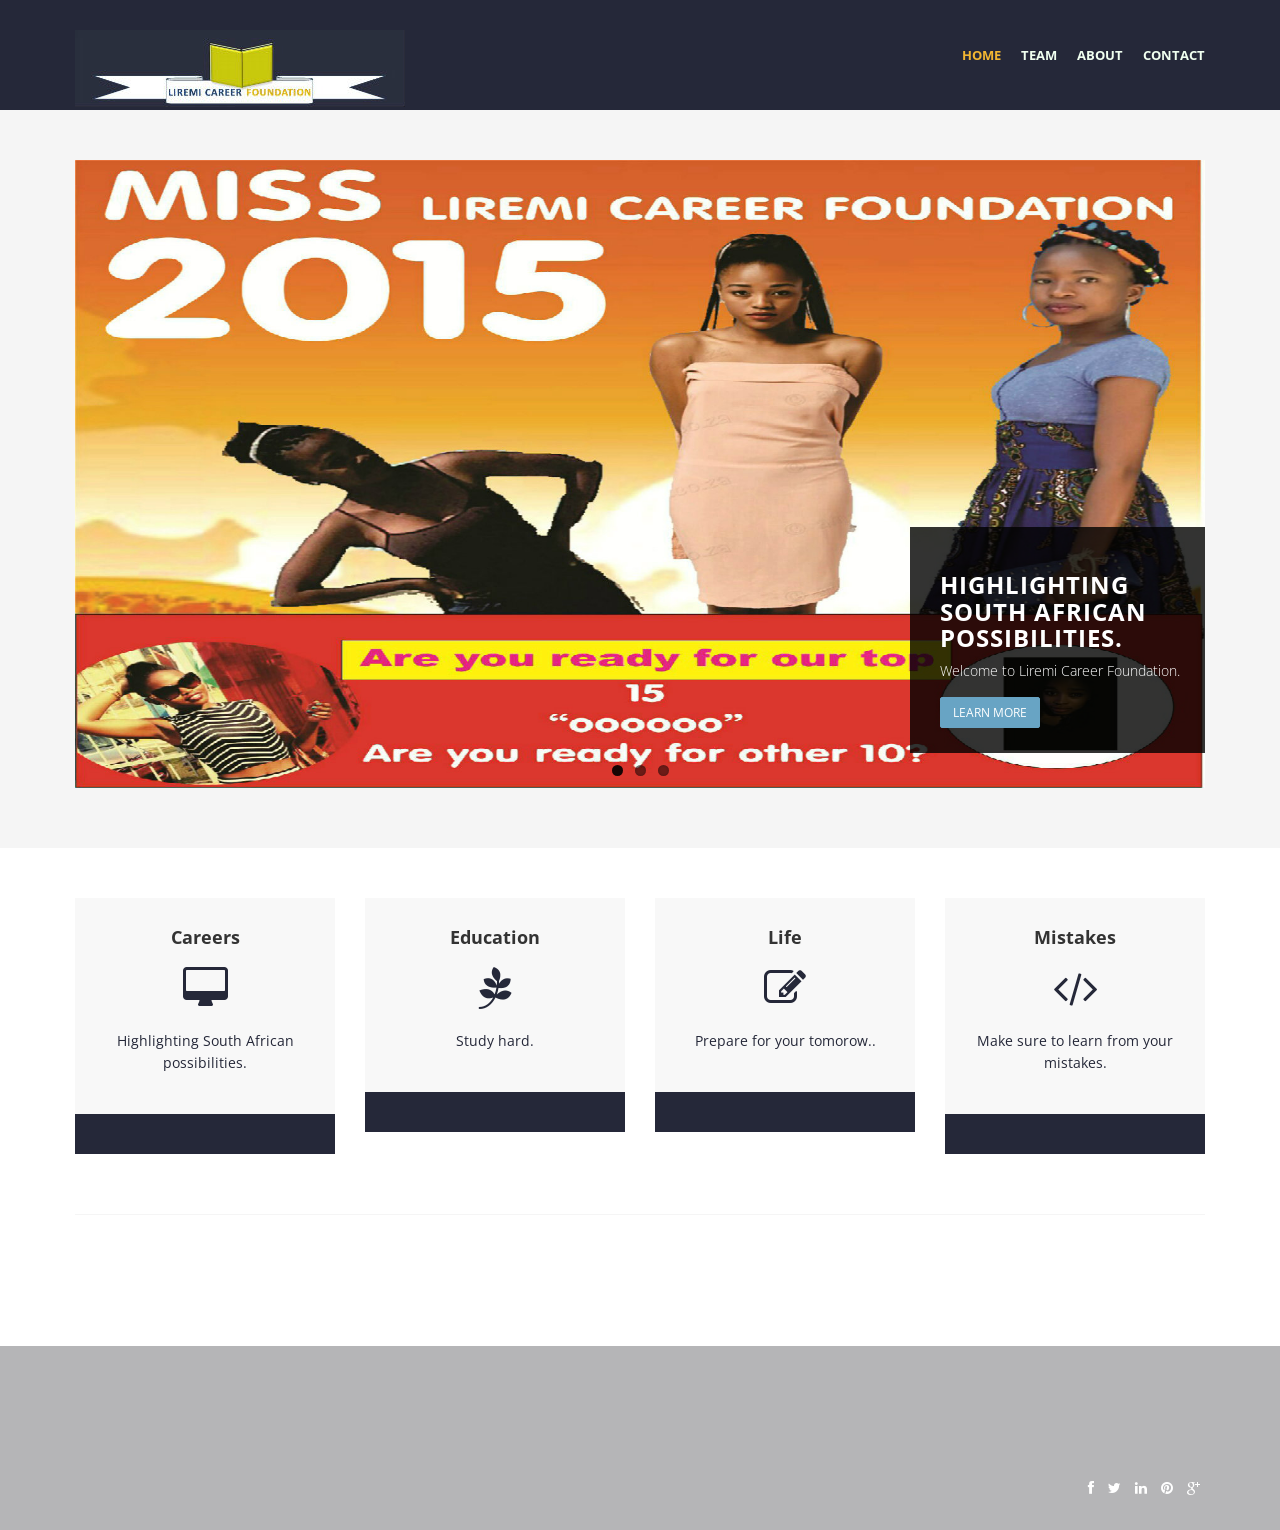
==== commit e1082527: "Added logo." ====
--- a/index.html
+++ b/index.html
@@ -12,6 +12,8 @@
 <link href="css/jcarousel.css" rel="stylesheet" />
 <link href="css/flexslider.css" rel="stylesheet" />
 <link href="css/style.css" rel="stylesheet" />
+<link href="css/freelancer.css" rel="stylesheet" />
+<link href="css/font-awesome.css" rel="stylesheet" type="text/css">
 
 <!-- Theme skin -->
 <link href="skins/default.css" rel="stylesheet" />
@@ -34,7 +36,14 @@
               <span class="icon-bar"></span> <span class="icon-bar"></span>
               <span class="icon-bar"></span> <span class="icon-bar"></span>
             </button>
-            <a class="navbar-brand" href="index.html">Liremi&nbsp;&nbsp;<span>Career&nbsp;&nbsp;Foundation</span></a>
+            <a class="navbar-brand" href="#"> <img
+              src="img/logo.jpg" alt="">
+            </a>
+            <!--             <div class="row">
+              <div class="col-lg-3">
+                <a class="navbar-brand" href="index.html">Liremi&nbsp;&nbsp;<span>Career&nbsp;&nbsp;Foundation</span></a>
+              </div>
+            </div> -->
           </div>
           <div class="navbar-collapse collapse ">
             <ul class="nav navbar-nav">
@@ -47,6 +56,7 @@
         </div>
       </div>
     </header>
+
     <!-- end header -->
     <section id="featured">
       <!-- start slider -->
--- a/css/freelancer.css
+++ b/css/freelancer.css
@@ -0,0 +1,126 @@
+/*!
+ * Start Bootstrap - Freelancer Bootstrap Theme (http://startbootstrap.com)
+ * Code licensed under the Apache License v2.0.
+ * For details, see http://www.apache.org/licenses/LICENSE-2.0.
+ */
+
+
+#portfolio .portfolio-item {
+    right: 0;
+    margin: 0 0 15px;
+}
+
+#portfolio .portfolio-item .portfolio-link {
+    display: block;
+    position: relative;
+    margin: 0 auto;
+    max-width: 400px;
+}
+
+#portfolio .portfolio-item .portfolio-link .caption {
+    position: absolute;
+    width: 100%;
+    height: 100%;
+    opacity: 0;
+    background: rgba(24,188,156,.9);
+    -webkit-transition: all ease .5s;
+    -moz-transition: all ease .5s;
+    transition: all ease .5s;
+}
+
+#portfolio .portfolio-item .portfolio-link .caption:hover {
+    opacity: 1;
+}
+
+#portfolio .portfolio-item .portfolio-link .caption .caption-content {
+    position: absolute;
+    top: 50%;
+    width: 100%;
+    height: 20px;
+    margin-top: -12px;
+    text-align: center;
+    font-size: 20px;
+    color: #fff;
+}
+
+#portfolio .portfolio-item .portfolio-link .caption .caption-content i {
+    margin-top: -12px;
+}
+
+#portfolio .portfolio-item .portfolio-link .caption .caption-content h3,
+#portfolio .portfolio-item .portfolio-link .caption .caption-content h4 {
+    margin: 0;
+}
+
+#portfolio * {
+    z-index: 2;
+}
+
+@media(min-width:767px) {
+    #portfolio .portfolio-item {
+        margin: 0 0 30px;
+    }
+}
+.portfolio-modal .modal-content {
+    padding: 100px 0;
+    min-height: 100%;
+    border: 0;
+    border-radius: 0;
+    text-align: center;
+    background-clip: border-box;
+    -webkit-box-shadow: none;
+    box-shadow: none;
+}
+
+.portfolio-modal .modal-content h2 {
+    margin: 0;
+    font-size: 3em;
+}
+
+.portfolio-modal .modal-content img {
+    margin-bottom: 30px;
+}
+
+.portfolio-modal .modal-content .item-details {
+    margin: 30px 0;
+}
+
+.portfolio-modal .close-modal {
+    position: absolute;
+    top: 25px;
+    right: 25px;
+    width: 75px;
+    height: 75px;
+    background-color: transparent;
+    cursor: pointer;
+}
+
+.portfolio-modal .close-modal:hover {
+    opacity: .3;
+}
+
+.portfolio-modal .close-modal .lr {
+    z-index: 1051;
+    width: 1px;
+    height: 75px;
+    margin-left: 35px;
+    background-color: #2c3e50;
+    -webkit-transform: rotate(45deg);
+    -ms-transform: rotate(45deg);
+    transform: rotate(45deg);
+}
+
+.portfolio-modal .close-modal .lr .rl {
+    z-index: 1052;
+    width: 1px;
+    height: 75px;
+    background-color: #2c3e50;
+    -webkit-transform: rotate(90deg);
+    -ms-transform: rotate(90deg);
+    transform: rotate(90deg);
+}
+
+.portfolio-modal .modal-backdrop {
+    display: none;
+    opacity: 0;
+}
--- a/skins/default.css
+++ b/skins/default.css
@@ -3,7 +3,7 @@
 a, a:hover,a:focus,a:active, footer a.text-link:hover, strike, .post-meta span a:hover, footer a.text-link, 
 ul.meta-post li a:hover, ul.cat li a:hover, ul.recent li h6 a:hover, ul.portfolio-categ li.active a, ul.portfolio-categ li.active a:hover, ul.portfolio-categ li a:hover,ul.related-post li h4 a:hover, span.highlight,article .post-heading h3 a:hover,
 .navbar .nav > .active > a,.navbar .nav > .active > a:hover,.navbar .nav > li > a:hover,.navbar .nav > li > a:focus,.navbar .nav > .active > a:focus, .validation  { 
-	color:#68A4C4;
+	color:#b5b5b7;
 }
 
 .navbar-brand span{
@@ -18,12 +18,12 @@
 header .nav li a.dropdown-toggle:focus,
 header .nav li.active ul.dropdown-menu li a:hover,
 header .nav li.active ul.dropdown-menu li.active a{
-	color:#68A4C4;
+	color:#b5b5b7;
 }
 .navbar-default .navbar-nav > .active > a,
 .navbar-default .navbar-nav > .active > a:hover,
 .navbar-default .navbar-nav > .active > a:focus {
-	color:#68A4C4;
+	color:#f2b632;
 }
 .navbar-default .navbar-nav > .open > a,
 .navbar-default .navbar-nav > .open > a:hover,
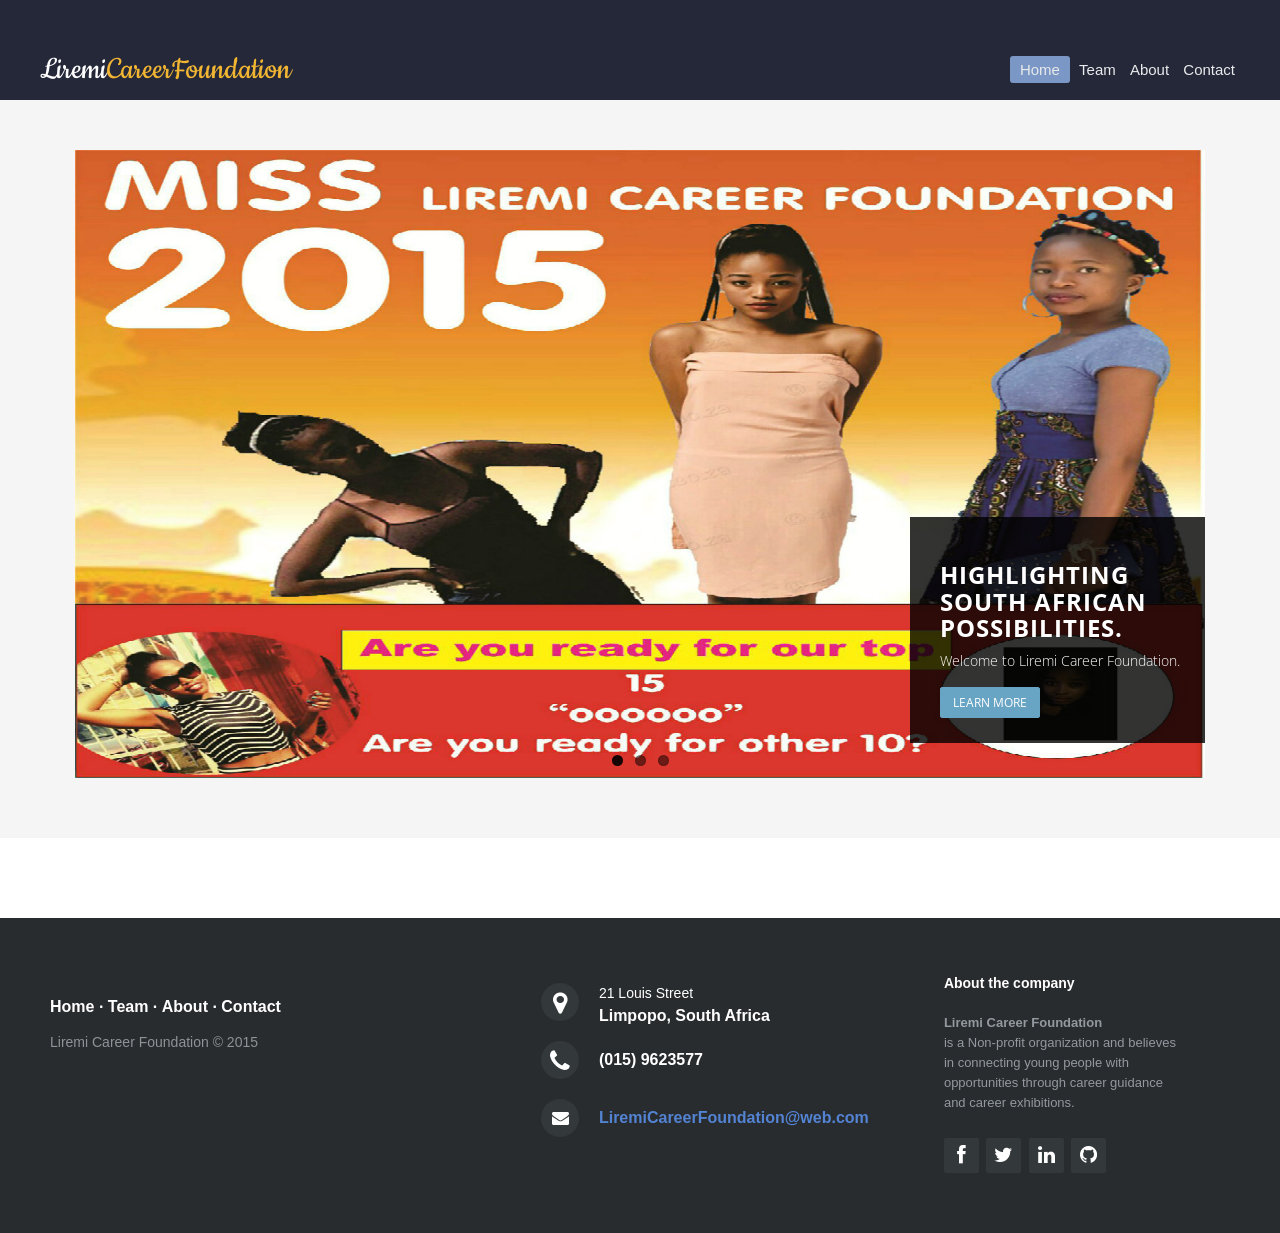
==== commit 7a801ff1: "Latest liremi career foundation." ====
--- a/index.html
+++ b/index.html
@@ -14,9 +14,14 @@
 <link href="css/style.css" rel="stylesheet" />
 <link href="css/freelancer.css" rel="stylesheet" />
 <link href="css/font-awesome.css" rel="stylesheet" type="text/css">
+<link rel="stylesheet"
+  href="css/footer-distributed-with-address-and-phones.css">
 
 <!-- Theme skin -->
 <link href="skins/default.css" rel="stylesheet" />
+
+<link rel="stylesheet" href="css/header-basic-light.css">
+<link href='http://fonts.googleapis.com/css?family=Cookie' rel='stylesheet' type='text/css'>
 
 <!-- HTML5 shim, for IE6-8 support of HTML5 elements -->
 <!--[if lt IE 9]>
@@ -27,33 +32,17 @@
 <body>
   <div id="wrapper">
     <!-- start header -->
-    <header>
-      <div class="navbar navbar-default navbar-static-top">
-        <div class="container">
-          <div class="navbar-header">
-            <button type="button" class="navbar-toggle"
-              data-toggle="collapse" data-target=".navbar-collapse">
-              <span class="icon-bar"></span> <span class="icon-bar"></span>
-              <span class="icon-bar"></span> <span class="icon-bar"></span>
-            </button>
-            <a class="navbar-brand" href="#"> <img
-              src="img/logo.jpg" alt="">
-            </a>
-            <!--             <div class="row">
-              <div class="col-lg-3">
-                <a class="navbar-brand" href="index.html">Liremi&nbsp;&nbsp;<span>Career&nbsp;&nbsp;Foundation</span></a>
-              </div>
-            </div> -->
-          </div>
-          <div class="navbar-collapse collapse ">
-            <ul class="nav navbar-nav">
-              <li class="active"><a href="index.html">Home</a></li>
-              <li><a href="portfolio.html">Team</a></li>
-              <li><a href="about.html">About</a></li>
-              <li><a href="contact.html">Contact</a></li>
-            </ul>
-          </div>
-        </div>
+     <header class="header-basic-light">
+      <div class="header-limiter">
+        <h1>
+          <a href="#">Liremi<span>CareerFoundation</span></a>
+        </h1>
+        <nav>
+          <a href="index.html"  class="selected">Home</a>
+          <a href="team.html">Team</a>
+          <a href="about.html">About</a>
+          <a href="contact.html">Contact</a>
+        </nav>
       </div>
     </header>
 
@@ -94,7 +83,7 @@
         </div>
       </div>
     </section>
-    <section id="content">
+    <!-- <section id="content">
       <div class="container">
         <div class="row">
           <div class="col-lg-12">
@@ -153,58 +142,60 @@
             </div>
           </div>
         </div>
-        <!-- divider -->
+        divider
         <div class="row">
           <div class="col-lg-12">
             <div class="solidline"></div>
           </div>
         </div>
-        <!-- end divider -->
-        <!-- Portfolio Projects -->
+        end divider
+        Portfolio Projects
         <div class="row">
           <div class="col-lg-12"></div>
         </div>
 
       </div>
-    </section>
-    <footer>
-      <div class="container">
-        <div class="row">
-          <div class="col-lg-3">
-            <div class="widget"></div>
-          </div>
-          <div class="col-lg-3">
-            <div class="widget"></div>
-          </div>
-        </div>
-      </div>
-      <div id="sub-footer">
-        <div class="container">
-          <div class="row">
-            <div class="col-lg-6">
-              <div class="copyright">
-                <!-- 
-                            All links in the footer should remain intact. 
-                            Licenseing information is available at: http://bootstraptaste.com/license/
-                            You can buy this theme without footer links online at: http://bootstraptaste.com/buy/?theme=Moderna
-                        -->
-              </div>
-            </div>
-            <div class="col-lg-6">
-              <ul class="social-network">
-                <li><a href="#" data-placement="top"
-                  title="Facebook"><i class="fa fa-facebook"></i></a></li>
-                <li><a href="#" data-placement="top"
-                  title="Twitter"><i class="fa fa-twitter"></i></a></li>
-                <li><a href="#" data-placement="top"
-                  title="Linkedin"><i class="fa fa-linkedin"></i></a></li>
-                <li><a href="#" data-placement="top"
-                  title="Pinterest"><i class="fa fa-pinterest"></i></a></li>
-                <li><a href="#" data-placement="top"
-                  title="Google plus"><i class="fa fa-google-plus"></i></a></li>
-              </ul>
-            </div>
-          </div>
+    </section> -->
+    <!-- The content of your page would go here. -->
+    <footer class="footer-distributed">
+      <div class="footer-left">
+        <p class="footer-links">
+          <a href="index.html">Home</a> · <a href="team.html">Team</a> ·
+          <a href="about.html">About</a> · <a href="contact.html">Contact</a>
+        </p>
+        <p class="footer-company-name">Liremi Career Foundation
+          &copy; 2015</p>
+      </div>
+      <div class="footer-center">
+        <div>
+          <i class="fa fa-map-marker"></i>
+          <p>
+            <span>21 Louis Street</span> Limpopo, South Africa
+          </p>
+        </div>
+        <div>
+          <i class="fa fa-phone"></i>
+          <p>(015) 9623577</p>
+        </div>
+        <div>
+          <i class="fa fa-envelope"></i>
+          <p>
+            <a href="mailto:support@company.com">LiremiCareerFoundation@web.com</a>
+          </p>
+        </div>
+      </div>
+      <div class="footer-right">
+        <p class="footer-company-about">
+          <span>About the company</span> <strong>Liremi Career
+            Foundation</strong><br> is a Non-profit organization and
+          believes in connecting young people with opportunities through
+          career guidance and career exhibitions.
+        </p>
+        <div class="footer-icons">
+          <a href="#"><i class="fa fa-facebook"></i></a> <a href="#"><i
+            class="fa fa-twitter"></i></a> <a href="#"><i
+            class="fa fa-linkedin"></i></a> <a href="#"><i
+            class="fa fa-github"></i></a>
         </div>
       </div>
     </footer>
--- a/css/style.css
+++ b/css/style.css
@@ -1510,71 +1510,6 @@
 	margin-bottom:20px;
 }
 
-/* ===============================
-16. Footer
-================================ */
-
-footer{
-	padding:50px 0 0 0;
-	color:#f8f8f8;
-}
-
-footer a {
-	color:#fff;
-}
-
-footer a:hover {
-	color:#eee;
-}
-
-footer h1, footer h2, footer h3, footer h4, footer h5, footer h6{
-	color:#fff;
-}
-
-footer address {
-	line-height:1.6em;
-}
-
-footer h5 a:hover, footer a:hover {
-	text-decoration:none;
-}
-
-ul.social-network {
-	list-style:none;
-	margin:0;
-}
-
-ul.social-network li {
-	display:inline;
-	margin: 0 5px;
-}
-
-#sub-footer{
-	text-shadow:none;
-	color:#f5f5f5;
-	padding:0;
-	padding-top:30px;
-	margin:20px 0 0 0;
-}
-
-#sub-footer p{
-	margin:0;
-	padding:0;
-}
-
-#sub-footer span{
-	color:#f5f5f5;
-}
-
-.copyright {
-	text-align:left;
-	font-size:12px;
-}
-
-#sub-footer ul.social-network {
-	float:right;
-}
-
 
 /* ===============================
  Live preview purpose
@@ -1789,27 +1724,6 @@
 		width:100%;
 	}
 
-
-	
-	footer .widget form  input#appendedInputButton {
-		  display: block;
-		  width: 91%;
-		  -webkit-border-radius: 4px 4px 4px 4px;
-			 -moz-border-radius: 4px 4px 4px 4px;
-				  border-radius: 4px 4px 4px 4px;
-	}
-	
-	footer .widget form  .input-append .btn {
-		  display: block;
-		  width: 100%;
-		  padding-right: 0;
-		  padding-left: 0;
-		  -webkit-box-sizing: border-box;
-			 -moz-box-sizing: border-box;
-				  box-sizing: border-box;
-				  margin-top:10px;
-	}
-
 	ul.related-folio li{
 		width:156px;
 		margin:0 20px 0 0;
@@ -1822,57 +1736,6 @@
     padding-right: 0;
     padding-left: 0;
   }
-	.navbar-brand {
-		margin-top: 10px;
-		border-bottom: none;
-	}
-	.navbar-header {
-		margin-top: 20px;
-		border-bottom: none;
-	}
-	
-	.navbar-nav {
-		border-top: none;
-		float: none;
-		width: 100%;
-	}
-
-	header .navbar-nav > li  {
-		padding-bottom: 0;
-		padding-top: 0;
-	}
-	
-	header .nav li .dropdown-menu  {
-		margin-top: 0;
-	}
-
-	.dropdown-menu {
-	  position: absolute;
-	  top: 0;
-	  left: 40px;
-	  z-index: 1000;
-	  display: none;
-	  float: left;
-	  min-width: 160px;
-	  padding: 5px 0;
-	  margin: 2px 0 0;
-	  font-size: 13px;
-	  list-style: none;
-	  background-color: #fff;
-	  background-clip: padding-box;
-	  border: 1px solid #f5f5f5;
-	  border: 1px solid rgba(0, 0, 0, .15);
-	  border-radius: 0;
-	  -webkit-box-shadow: 0 6px 12px rgba(0, 0, 0, .175);
-			  box-shadow: 0 6px 12px rgba(0, 0, 0, .175);
-	}
-	
-
-	
-	.navbar-collapse.collapse  {
-		border: none;
-		overflow: hidden;
-	}
 
 	
 	.box {
--- a/css/footer-distributed-with-address-and-phones.css
+++ b/css/footer-distributed-with-address-and-phones.css
@@ -0,0 +1,168 @@
+.footer-distributed{
+	background-color: #292c2f;
+	box-shadow: 0 1px 1px 0 rgba(0, 0, 0, 0.12);
+	box-sizing: border-box;
+	width: 100%;
+	text-align: left;
+	font: bold 16px sans-serif;
+
+	padding: 55px 50px;
+	margin-top: 80px;
+}
+
+.footer-distributed .footer-left,
+.footer-distributed .footer-center,
+.footer-distributed .footer-right{
+	display: inline-block;
+	vertical-align: top;
+}
+
+/* Footer left */
+
+.footer-distributed .footer-left{
+	width: 40%;
+}
+
+/* The company logo */
+
+.footer-distributed h3{
+	color:  #ffffff;
+	font: normal 36px 'Cookie', cursive;
+	margin: 0;
+}
+
+.footer-distributed h3 span{
+	color:  #5383d3;
+}
+
+/* Footer links */
+
+.footer-distributed .footer-links{
+	color:  #ffffff;
+	margin: 20px 0 12px;
+	padding: 0;
+}
+
+.footer-distributed .footer-links a{
+	display:inline-block;
+	line-height: 1.8;
+	text-decoration: none;
+	color:  inherit;
+}
+
+.footer-distributed .footer-company-name{
+	color:  #8f9296;
+	font-size: 14px;
+	font-weight: normal;
+	margin: 0;
+}
+
+/* Footer Center */
+
+.footer-distributed .footer-center{
+	width: 35%;
+}
+
+.footer-distributed .footer-center i{
+	background-color:  #33383b;
+	color: #ffffff;
+	font-size: 25px;
+	width: 38px;
+	height: 38px;
+	border-radius: 50%;
+	text-align: center;
+	line-height: 42px;
+	margin: 10px 15px;
+	vertical-align: middle;
+}
+
+.footer-distributed .footer-center i.fa-envelope{
+	font-size: 17px;
+	line-height: 38px;
+}
+
+.footer-distributed .footer-center p{
+	display: inline-block;
+	color: #ffffff;
+	vertical-align: middle;
+	margin:0;
+}
+
+.footer-distributed .footer-center p span{
+	display:block;
+	font-weight: normal;
+	font-size:14px;
+	line-height:2;
+}
+
+.footer-distributed .footer-center p a{
+	color:  #5383d3;
+	text-decoration: none;;
+}
+
+
+/* Footer Right */
+
+.footer-distributed .footer-right{
+	width: 20%;
+}
+
+.footer-distributed .footer-company-about{
+	line-height: 20px;
+	color:  #92999f;
+	font-size: 13px;
+	font-weight: normal;
+	margin: 0;
+}
+
+.footer-distributed .footer-company-about span{
+	display: block;
+	color:  #ffffff;
+	font-size: 14px;
+	font-weight: bold;
+	margin-bottom: 20px;
+}
+
+.footer-distributed .footer-icons{
+	margin-top: 25px;
+}
+
+.footer-distributed .footer-icons a{
+	display: inline-block;
+	width: 35px;
+	height: 35px;
+	cursor: pointer;
+	background-color:  #33383b;
+	border-radius: 2px;
+
+	font-size: 20px;
+	color: #ffffff;
+	text-align: center;
+	line-height: 35px;
+
+	margin-right: 3px;
+	margin-bottom: 5px;
+}
+
+/* If you don't want the footer to be responsive, remove these media queries */
+
+@media (max-width: 880px) {
+
+	.footer-distributed{
+		font: bold 14px sans-serif;
+	}
+
+	.footer-distributed .footer-left,
+	.footer-distributed .footer-center,
+	.footer-distributed .footer-right{
+		display: block;
+		width: 100%;
+		margin-bottom: 40px;
+		text-align: center;
+	}
+
+	.footer-distributed .footer-center i{
+		margin-left: 0;
+	}
+
+}
--- a/css/header-basic-light.css
+++ b/css/header-basic-light.css
@@ -0,0 +1,88 @@
+.header-basic-light{
+   padding: 50px 40px;
+   box-sizing:border-box;
+   background-color: #252839;
+}
+
+.header-basic-light .header-limiter {
+	text-align: center;
+	margin: 0 auto;
+}
+
+/* Logo */
+
+.header-basic-light .header-limiter h1{
+	float: left;
+	font: normal 35px Cookie, Arial, Helvetica, sans-serif;
+	line-height: 40px;
+	margin: 0;
+}
+
+.header-basic-light .header-limiter h1 span {
+	color: #f2b632;
+}
+
+/* The header links */
+
+.header-basic-light .header-limiter a {
+	color: #ffffff;
+	text-decoration: none;
+}
+
+.header-basic-light .header-limiter nav{
+	font:15px Arial, Helvetica, sans-serif;
+	line-height: 40px;
+	float: right;
+}
+
+.header-basic-light .header-limiter nav a{
+	display: inline-block;
+	padding: 0 5px;
+	opacity: 0.9;
+	text-decoration:none;
+	color: #ffffff;
+	line-height:1;
+}
+
+.header-basic-light .header-limiter nav a.selected {
+	background-color: #86a3d5;
+	color: #ffffff;
+	border-radius: 3px;
+	padding:6px 10px;
+}
+
+/* Making the header responsive. */
+
+@media all and (max-width: 600px) {
+
+	.header-basic-light {
+		padding: 20px 0;
+		height: 85px;
+	}
+
+	.header-basic-light .header-limiter h1 {
+		float: none;
+		margin: -8px 0 10px;
+		text-align: center;
+		font-size: 24px;
+		line-height: 1;
+	}
+
+	.header-basic-light .header-limiter nav {
+		line-height: 1;
+		float:none;
+	}
+
+	.header-basic-light .header-limiter nav a {
+		font-size: 13px;
+	}
+
+}
+
+body .modal {
+  width: 100%; /* desired relative width */
+  left: 5%; /* (100%-width)/2 */
+  /* place center */
+  margin-left:auto;
+  margin-right:auto; 
+}
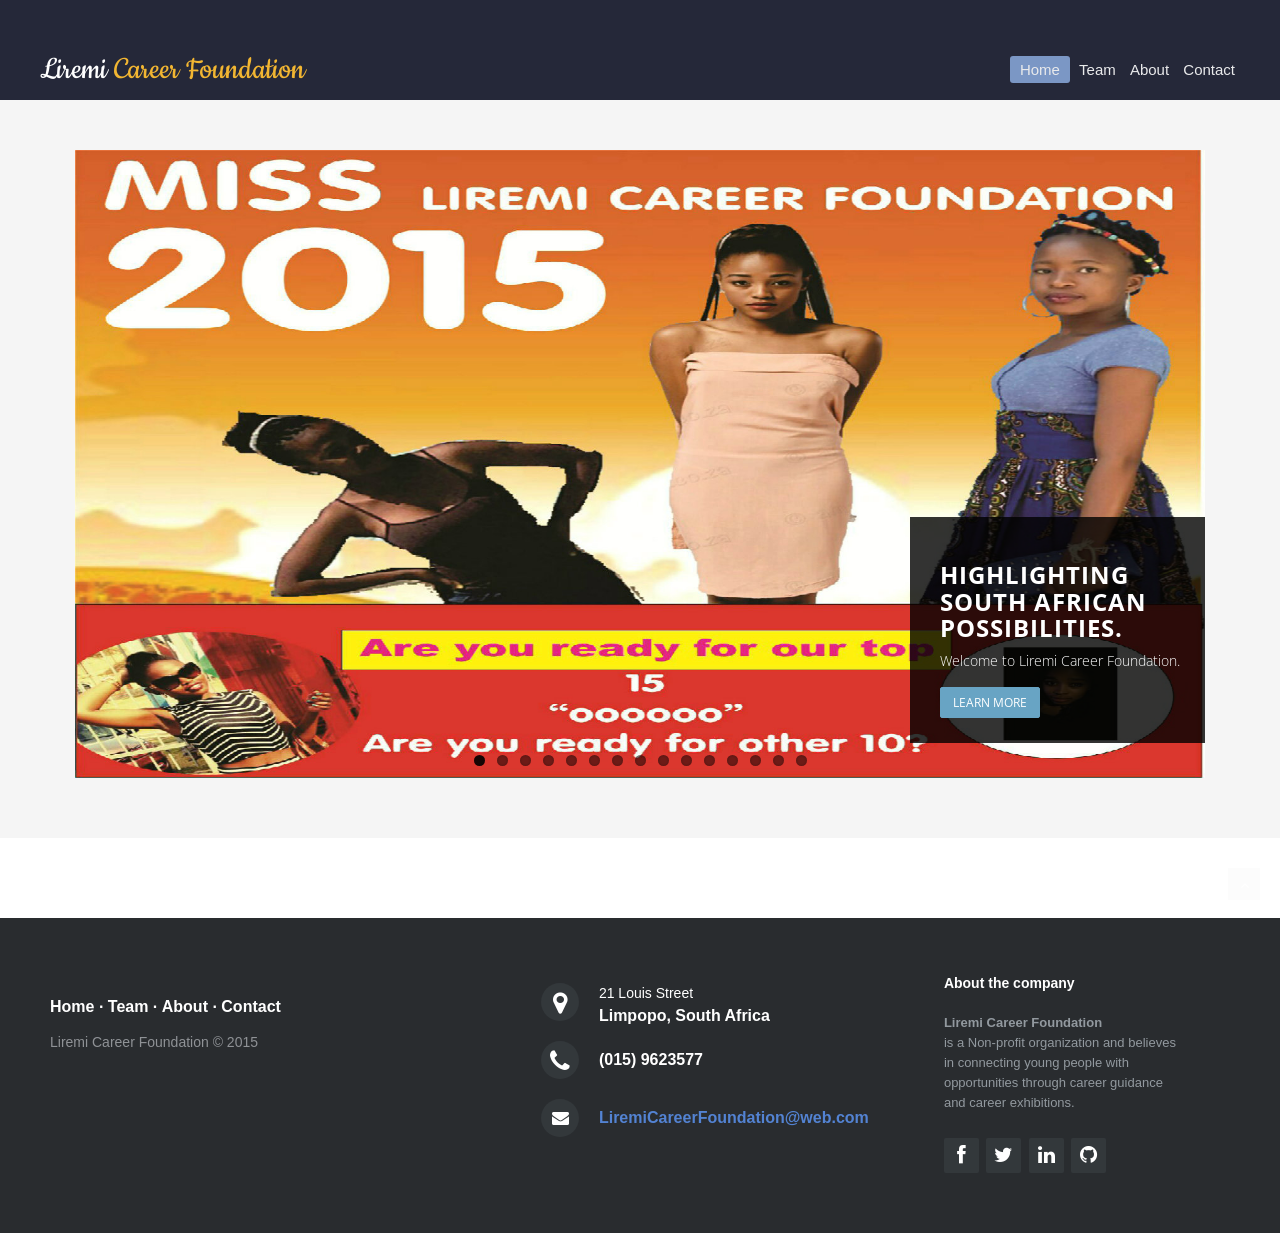
==== commit 38ffabfc: "latest liremi career foundation site." ====
--- a/index.html
+++ b/index.html
@@ -35,7 +35,7 @@
      <header class="header-basic-light">
       <div class="header-limiter">
         <h1>
-          <a href="#">Liremi<span>CareerFoundation</span></a>
+          <a href="index.html">Liremi <span>Career Foundation</span></a>
         </h1>
         <nav>
           <a href="index.html"  class="selected">Home</a>
@@ -76,6 +76,103 @@
                     <a href="about.html" class="btn btn-theme">Learn
                       More</a>
                   </div></li>
+                  
+                   <li><img src="img/slides/4.jpg" alt="" />
+                  <div class="flex-caption">
+                    <h3>Highlighting South African possibilities.</h3>
+                    <p>Welcome to Liremi Career Foundation.</p>
+                    <a href="about.html" class="btn btn-theme">Learn
+                      More</a>
+                  </div></li>
+                  
+                   <li><img src="img/slides/5.jpg" alt="" />
+                  <div class="flex-caption">
+                    <h3>Highlighting South African possibilities.</h3>
+                    <p>Welcome to Liremi Career Foundation.</p>
+                    <a href="about.html" class="btn btn-theme">Learn
+                      More</a>
+                  </div></li>
+                  
+                   <li><img src="img/slides/6.jpg" alt="" />
+                  <div class="flex-caption">
+                    <h3>Highlighting South African possibilities.</h3>
+                    <p>Welcome to Liremi Career Foundation.</p>
+                    <a href="about.html" class="btn btn-theme">Learn
+                      More</a>
+                  </div></li>
+                  
+                    <li><img src="img/slides/7.jpg" alt="" />
+                  <div class="flex-caption">
+                    <h3>Highlighting South African possibilities.</h3>
+                    <p>Welcome to Liremi Career Foundation.</p>
+                    <a href="about.html" class="btn btn-theme">Learn
+                      More</a>
+                  </div></li>
+                  
+                   <li><img src="img/slides/8.jpg" alt="" />
+                  <div class="flex-caption">
+                    <h3>Highlighting South African possibilities.</h3>
+                    <p>Welcome to Liremi Career Foundation.</p>
+                    <a href="about.html" class="btn btn-theme">Learn
+                      More</a>
+                  </div></li>
+                  
+                   <li><img src="img/slides/9.jpg" alt="" />
+                  <div class="flex-caption">
+                    <h3>Highlighting South African possibilities.</h3>
+                    <p>Welcome to Liremi Career Foundation.</p>
+                    <a href="about.html" class="btn btn-theme">Learn
+                      More</a>
+                  </div></li>
+                  
+                 <li><img src="img/slides/10.jpg" alt="" />
+                  <div class="flex-caption">
+                    <h3>Highlighting South African possibilities.</h3>
+                    <p>Welcome to Liremi Career Foundation.</p>
+                    <a href="about.html" class="btn btn-theme">Learn
+                      More</a>
+                  </div></li>
+                  
+                    <li><img src="img/slides/11.jpg" alt="" />
+                  <div class="flex-caption">
+                    <h3>Highlighting South African possibilities.</h3>
+                    <p>Welcome to Liremi Career Foundation.</p>
+                    <a href="about.html" class="btn btn-theme">Learn
+                      More</a>
+                  </div></li>
+                  
+                   <li><img src="img/slides/12.jpg" alt="" />
+                  <div class="flex-caption">
+                    <h3>Highlighting South African possibilities.</h3>
+                    <p>Welcome to Liremi Career Foundation.</p>
+                    <a href="about.html" class="btn btn-theme">Learn
+                      More</a>
+                  </div></li>
+                  
+                   <li><img src="img/slides/13.jpg" alt="" />
+                  <div class="flex-caption">
+                    <h3>Highlighting South African possibilities.</h3>
+                    <p>Welcome to Liremi Career Foundation.</p>
+                    <a href="about.html" class="btn btn-theme">Learn
+                      More</a>
+                  </div></li>
+                  
+                 <li><img src="img/slides/14.jpg" alt="" />
+                  <div class="flex-caption">
+                    <h3>Highlighting South African possibilities.</h3>
+                    <p>Welcome to Liremi Career Foundation.</p>
+                    <a href="about.html" class="btn btn-theme">Learn
+                      More</a>
+                  </div></li>
+                  
+                   <li><img src="img/slides/15.jpg" alt="" />
+                  <div class="flex-caption">
+                    <h3>Highlighting South African possibilities.</h3>
+                    <p>Welcome to Liremi Career Foundation.</p>
+                    <a href="about.html" class="btn btn-theme">Learn
+                      More</a>
+                  </div></li>
+                  
               </ul>
             </div>
             <!-- end slider -->
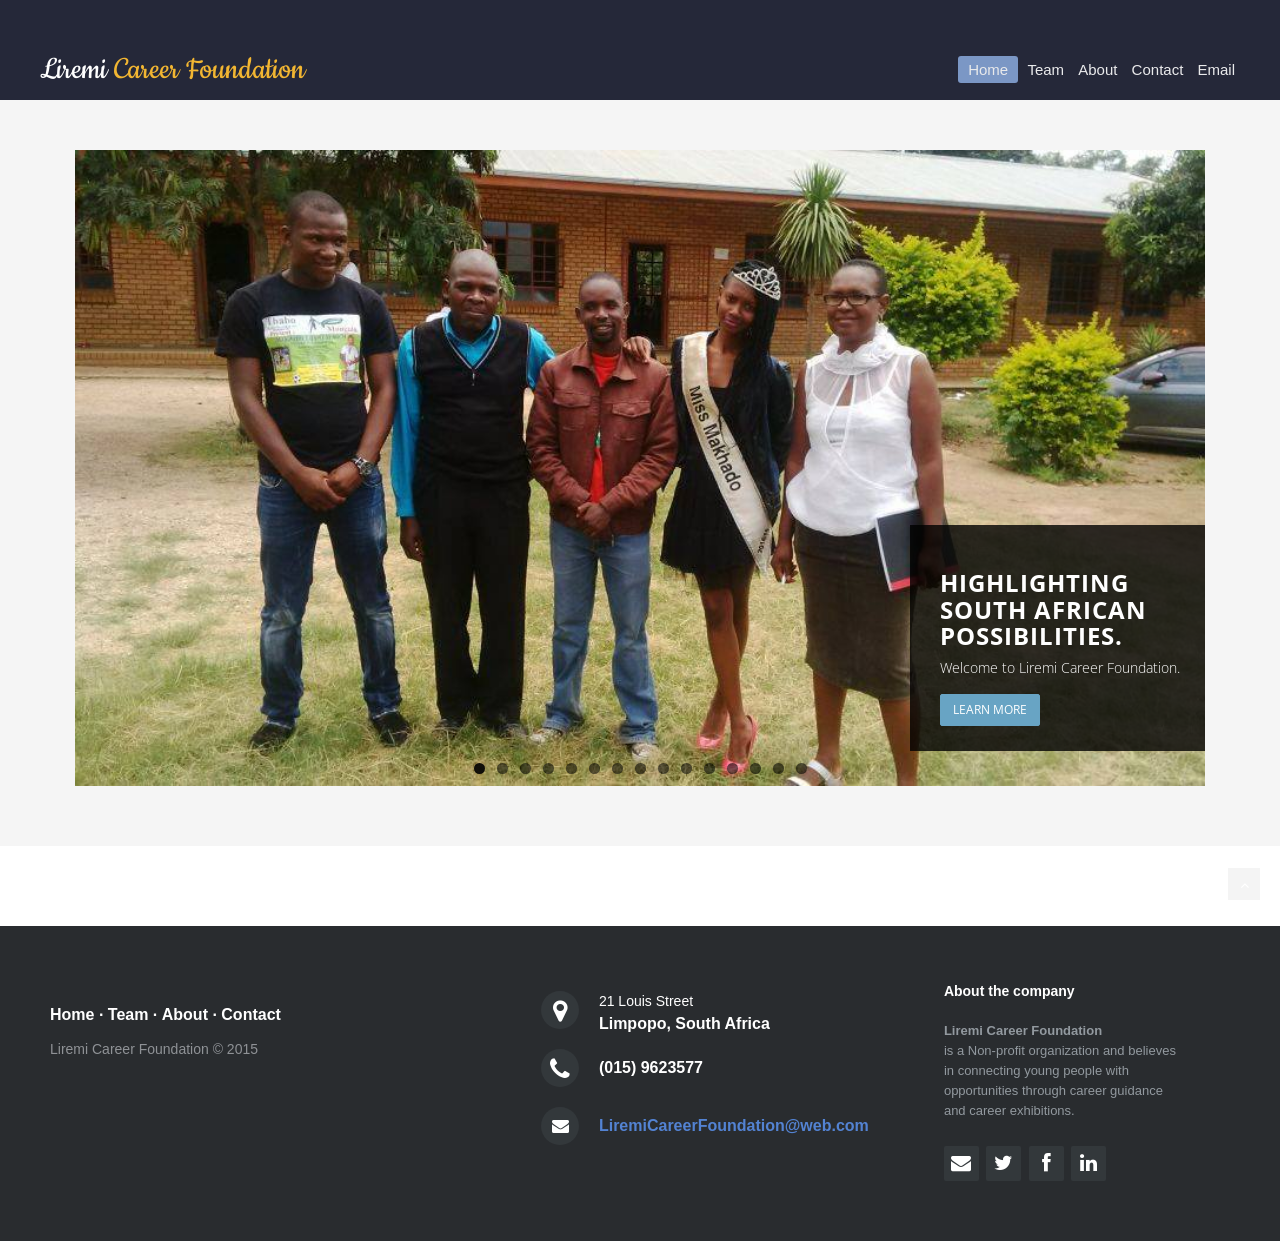
==== commit 1dbd765f: "Added emil." ====
--- a/index.html
+++ b/index.html
@@ -15,13 +15,14 @@
 <link href="css/freelancer.css" rel="stylesheet" />
 <link href="css/font-awesome.css" rel="stylesheet" type="text/css">
 <link rel="stylesheet"
-  href="css/footer-distributed-with-address-and-phones.css">
+	href="css/footer-distributed-with-address-and-phones.css">
 
 <!-- Theme skin -->
 <link href="skins/default.css" rel="stylesheet" />
 
 <link rel="stylesheet" href="css/header-basic-light.css">
-<link href='http://fonts.googleapis.com/css?family=Cookie' rel='stylesheet' type='text/css'>
+<link href='http://fonts.googleapis.com/css?family=Cookie'
+	rel='stylesheet' type='text/css'>
 
 <!-- HTML5 shim, for IE6-8 support of HTML5 elements -->
 <!--[if lt IE 9]>
@@ -30,157 +31,141 @@
 
 </head>
 <body>
-  <div id="wrapper">
-    <!-- start header -->
-     <header class="header-basic-light">
-      <div class="header-limiter">
-        <h1>
-          <a href="index.html">Liremi <span>Career Foundation</span></a>
-        </h1>
-        <nav>
-          <a href="index.html"  class="selected">Home</a>
-          <a href="team.html">Team</a>
-          <a href="about.html">About</a>
-          <a href="contact.html">Contact</a>
-        </nav>
-      </div>
-    </header>
-
-    <!-- end header -->
-    <section id="featured">
-      <!-- start slider -->
-      <div class="container">
-        <div class="row">
-          <div class="col-lg-12">
-            <!-- Slider -->
-            <div id="main-slider" class="flexslider">
-              <ul class="slides">
-                <li><img src="img/slides/1.jpg" alt="" />
-                  <div class="flex-caption">
-                    <h3>Highlighting South African possibilities.</h3>
-                    <p>Welcome to Liremi Career Foundation.</p>
-                    <a href="about.html" class="btn btn-theme">Learn
-                      More</a>
-                  </div></li>
-                <li><img src="img/slides/2.jpg" alt="" />
-                  <div class="flex-caption">
-                    <h3>Highlighting South African possibilities.</h3>
-                    <p>Welcome to Liremi Career Foundation.</p>
-                    <a href="about.html" class="btn btn-theme">Learn
-                      More</a>
-                  </div></li>
-                <li><img src="img/slides/3.jpg" alt="" />
-                  <div class="flex-caption">
-                    <h3>Highlighting South African possibilities.</h3>
-                    <p>Welcome to Liremi Career Foundation.</p>
-                    <a href="about.html" class="btn btn-theme">Learn
-                      More</a>
-                  </div></li>
-                  
-                   <li><img src="img/slides/4.jpg" alt="" />
-                  <div class="flex-caption">
-                    <h3>Highlighting South African possibilities.</h3>
-                    <p>Welcome to Liremi Career Foundation.</p>
-                    <a href="about.html" class="btn btn-theme">Learn
-                      More</a>
-                  </div></li>
-                  
-                   <li><img src="img/slides/5.jpg" alt="" />
-                  <div class="flex-caption">
-                    <h3>Highlighting South African possibilities.</h3>
-                    <p>Welcome to Liremi Career Foundation.</p>
-                    <a href="about.html" class="btn btn-theme">Learn
-                      More</a>
-                  </div></li>
-                  
-                   <li><img src="img/slides/6.jpg" alt="" />
-                  <div class="flex-caption">
-                    <h3>Highlighting South African possibilities.</h3>
-                    <p>Welcome to Liremi Career Foundation.</p>
-                    <a href="about.html" class="btn btn-theme">Learn
-                      More</a>
-                  </div></li>
-                  
-                    <li><img src="img/slides/7.jpg" alt="" />
-                  <div class="flex-caption">
-                    <h3>Highlighting South African possibilities.</h3>
-                    <p>Welcome to Liremi Career Foundation.</p>
-                    <a href="about.html" class="btn btn-theme">Learn
-                      More</a>
-                  </div></li>
-                  
-                   <li><img src="img/slides/8.jpg" alt="" />
-                  <div class="flex-caption">
-                    <h3>Highlighting South African possibilities.</h3>
-                    <p>Welcome to Liremi Career Foundation.</p>
-                    <a href="about.html" class="btn btn-theme">Learn
-                      More</a>
-                  </div></li>
-                  
-                   <li><img src="img/slides/9.jpg" alt="" />
-                  <div class="flex-caption">
-                    <h3>Highlighting South African possibilities.</h3>
-                    <p>Welcome to Liremi Career Foundation.</p>
-                    <a href="about.html" class="btn btn-theme">Learn
-                      More</a>
-                  </div></li>
-                  
-                 <li><img src="img/slides/10.jpg" alt="" />
-                  <div class="flex-caption">
-                    <h3>Highlighting South African possibilities.</h3>
-                    <p>Welcome to Liremi Career Foundation.</p>
-                    <a href="about.html" class="btn btn-theme">Learn
-                      More</a>
-                  </div></li>
-                  
-                    <li><img src="img/slides/11.jpg" alt="" />
-                  <div class="flex-caption">
-                    <h3>Highlighting South African possibilities.</h3>
-                    <p>Welcome to Liremi Career Foundation.</p>
-                    <a href="about.html" class="btn btn-theme">Learn
-                      More</a>
-                  </div></li>
-                  
-                   <li><img src="img/slides/12.jpg" alt="" />
-                  <div class="flex-caption">
-                    <h3>Highlighting South African possibilities.</h3>
-                    <p>Welcome to Liremi Career Foundation.</p>
-                    <a href="about.html" class="btn btn-theme">Learn
-                      More</a>
-                  </div></li>
-                  
-                   <li><img src="img/slides/13.jpg" alt="" />
-                  <div class="flex-caption">
-                    <h3>Highlighting South African possibilities.</h3>
-                    <p>Welcome to Liremi Career Foundation.</p>
-                    <a href="about.html" class="btn btn-theme">Learn
-                      More</a>
-                  </div></li>
-                  
-                 <li><img src="img/slides/14.jpg" alt="" />
-                  <div class="flex-caption">
-                    <h3>Highlighting South African possibilities.</h3>
-                    <p>Welcome to Liremi Career Foundation.</p>
-                    <a href="about.html" class="btn btn-theme">Learn
-                      More</a>
-                  </div></li>
-                  
-                   <li><img src="img/slides/15.jpg" alt="" />
-                  <div class="flex-caption">
-                    <h3>Highlighting South African possibilities.</h3>
-                    <p>Welcome to Liremi Career Foundation.</p>
-                    <a href="about.html" class="btn btn-theme">Learn
-                      More</a>
-                  </div></li>
-                  
-              </ul>
-            </div>
-            <!-- end slider -->
-          </div>
-        </div>
-      </div>
-    </section>
-    <!-- <section id="content">
+	<div id="wrapper">
+		<!-- start header -->
+		<header class="header-basic-light">
+			<div class="header-limiter">
+				<h1>
+					<a href="index.html">Liremi <span>Career Foundation</span></a>
+				</h1>
+				<nav>
+					<a href="index.html" class="selected">Home</a> <a href="team.html">Team</a>
+					<a href="about.html">About</a> <a href="contact.html">Contact</a> <a
+						href="http://www.liremicareerfoundation.co.za:2095/">Email</a>
+				</nav>
+			</div>
+		</header>
+
+		<!-- end header -->
+		<section id="featured">
+			<!-- start slider -->
+			<div class="container">
+				<div class="row">
+					<div class="col-lg-12">
+						<!-- Slider -->
+						<div id="main-slider" class="flexslider">
+							<ul class="slides">
+								<li><img src="img/slides/1.jpg" alt="" />
+									<div class="flex-caption">
+										<h3>Highlighting South African possibilities.</h3>
+										<p>Welcome to Liremi Career Foundation.</p>
+										<a href="about.html" class="btn btn-theme">Learn More</a>
+									</div></li>
+								<li><img src="img/slides/2.jpg" alt="" />
+									<div class="flex-caption">
+										<h3>Highlighting South African possibilities.</h3>
+										<p>Welcome to Liremi Career Foundation.</p>
+										<a href="about.html" class="btn btn-theme">Learn More</a>
+									</div></li>
+								<li><img src="img/slides/3.jpg" alt="" />
+									<div class="flex-caption">
+										<h3>Highlighting South African possibilities.</h3>
+										<p>Welcome to Liremi Career Foundation.</p>
+										<a href="about.html" class="btn btn-theme">Learn More</a>
+									</div></li>
+
+								<li><img src="img/slides/4.jpg" alt="" />
+									<div class="flex-caption">
+										<h3>Highlighting South African possibilities.</h3>
+										<p>Welcome to Liremi Career Foundation.</p>
+										<a href="about.html" class="btn btn-theme">Learn More</a>
+									</div></li>
+
+								<li><img src="img/slides/5.jpg" alt="" />
+									<div class="flex-caption">
+										<h3>Highlighting South African possibilities.</h3>
+										<p>Welcome to Liremi Career Foundation.</p>
+										<a href="about.html" class="btn btn-theme">Learn More</a>
+									</div></li>
+
+								<li><img src="img/slides/6.jpg" alt="" />
+									<div class="flex-caption">
+										<h3>Highlighting South African possibilities.</h3>
+										<p>Welcome to Liremi Career Foundation.</p>
+										<a href="about.html" class="btn btn-theme">Learn More</a>
+									</div></li>
+
+								<li><img src="img/slides/7.jpg" alt="" />
+									<div class="flex-caption">
+										<h3>Highlighting South African possibilities.</h3>
+										<p>Welcome to Liremi Career Foundation.</p>
+										<a href="about.html" class="btn btn-theme">Learn More</a>
+									</div></li>
+
+								<li><img src="img/slides/8.jpg" alt="" />
+									<div class="flex-caption">
+										<h3>Highlighting South African possibilities.</h3>
+										<p>Welcome to Liremi Career Foundation.</p>
+										<a href="about.html" class="btn btn-theme">Learn More</a>
+									</div></li>
+
+								<li><img src="img/slides/9.jpg" alt="" />
+									<div class="flex-caption">
+										<h3>Highlighting South African possibilities.</h3>
+										<p>Welcome to Liremi Career Foundation.</p>
+										<a href="about.html" class="btn btn-theme">Learn More</a>
+									</div></li>
+
+								<li><img src="img/slides/10.jpg" alt="" />
+									<div class="flex-caption">
+										<h3>Highlighting South African possibilities.</h3>
+										<p>Welcome to Liremi Career Foundation.</p>
+										<a href="about.html" class="btn btn-theme">Learn More</a>
+									</div></li>
+
+								<li><img src="img/slides/11.jpg" alt="" />
+									<div class="flex-caption">
+										<h3>Highlighting South African possibilities.</h3>
+										<p>Welcome to Liremi Career Foundation.</p>
+										<a href="about.html" class="btn btn-theme">Learn More</a>
+									</div></li>
+
+								<li><img src="img/slides/12.jpg" alt="" />
+									<div class="flex-caption">
+										<h3>Highlighting South African possibilities.</h3>
+										<p>Welcome to Liremi Career Foundation.</p>
+										<a href="about.html" class="btn btn-theme">Learn More</a>
+									</div></li>
+
+								<li><img src="img/slides/13.jpg" alt="" />
+									<div class="flex-caption">
+										<h3>Highlighting South African possibilities.</h3>
+										<p>Welcome to Liremi Career Foundation.</p>
+										<a href="about.html" class="btn btn-theme">Learn More</a>
+									</div></li>
+
+								<li><img src="img/slides/14.jpg" alt="" />
+									<div class="flex-caption">
+										<h3>Highlighting South African possibilities.</h3>
+										<p>Welcome to Liremi Career Foundation.</p>
+										<a href="about.html" class="btn btn-theme">Learn More</a>
+									</div></li>
+
+								<li><img src="img/slides/15.jpg" alt="" />
+									<div class="flex-caption">
+										<h3>Highlighting South African possibilities.</h3>
+										<p>Welcome to Liremi Career Foundation.</p>
+										<a href="about.html" class="btn btn-theme">Learn More</a>
+									</div></li>
+
+							</ul>
+						</div>
+						<!-- end slider -->
+					</div>
+				</div>
+			</div>
+		</section>
+		<!-- <section id="content">
       <div class="container">
         <div class="row">
           <div class="col-lg-12">
@@ -253,65 +238,69 @@
 
       </div>
     </section> -->
-    <!-- The content of your page would go here. -->
-    <footer class="footer-distributed">
-      <div class="footer-left">
-        <p class="footer-links">
-          <a href="index.html">Home</a> · <a href="team.html">Team</a> ·
-          <a href="about.html">About</a> · <a href="contact.html">Contact</a>
-        </p>
-        <p class="footer-company-name">Liremi Career Foundation
-          &copy; 2015</p>
-      </div>
-      <div class="footer-center">
-        <div>
-          <i class="fa fa-map-marker"></i>
-          <p>
-            <span>21 Louis Street</span> Limpopo, South Africa
-          </p>
-        </div>
-        <div>
-          <i class="fa fa-phone"></i>
-          <p>(015) 9623577</p>
-        </div>
-        <div>
-          <i class="fa fa-envelope"></i>
-          <p>
-            <a href="mailto:support@company.com">LiremiCareerFoundation@web.com</a>
-          </p>
-        </div>
-      </div>
-      <div class="footer-right">
-        <p class="footer-company-about">
-          <span>About the company</span> <strong>Liremi Career
-            Foundation</strong><br> is a Non-profit organization and
-          believes in connecting young people with opportunities through
-          career guidance and career exhibitions.
-        </p>
-        <div class="footer-icons">
-          <a href="#"><i class="fa fa-facebook"></i></a> <a href="#"><i
-            class="fa fa-twitter"></i></a> <a href="#"><i
-            class="fa fa-linkedin"></i></a> <a href="#"><i
-            class="fa fa-github"></i></a>
-        </div>
-      </div>
-    </footer>
-  </div>
-  <a href="#" class="scrollup"><i class="fa fa-angle-up active"></i></a>
-  <!-- javascript
+		<!-- The content of your page would go here. -->
+		<footer class="footer-distributed">
+			<div class="footer-left">
+				<p class="footer-links">
+					<a href="index.html">Home</a> · <a href="team.html">Team</a> · <a
+						href="about.html">About</a> · <a href="contact.html">Contact</a>
+				</p>
+				<p class="footer-company-name">Liremi Career Foundation &copy;
+					2015</p>
+			</div>
+			<div class="footer-center">
+				<div>
+					<i class="fa fa-map-marker"></i>
+					<p>
+						<span>21 Louis Street</span> Limpopo, South Africa
+					</p>
+				</div>
+				<div>
+					<i class="fa fa-phone"></i>
+					<p>(015) 9623577</p>
+				</div>
+				<div>
+					<i class="fa fa-envelope"></i>
+					<p>
+						<a href="mailto:master@liremicareerfoundation.co.za">LiremiCareerFoundation@web.com</a>
+					</p>
+				</div>
+			</div>
+			<div class="footer-right">
+				<p class="footer-company-about">
+					<span>About the company</span> <strong>Liremi Career
+						Foundation</strong><br> is a Non-profit organization and believes in
+					connecting young people with opportunities through career guidance
+					and career exhibitions.
+				</p>
+				<div class="footer-icons">
+				<a href="mailto:master@liremicareerfoundation.co.za"><i
+							class="fa fa-envelope fa-fw"></i></a>
+					<a href="https://twitter.com/login"><i
+							class="fa fa-twitter fa-fw"></i></a>
+					<a href="https://www.facebook.com"><i
+							class="fa fa-facebook fa-fw"></i></a>
+					<a href="https://www.linkedin.com/uas/login"><i
+							class="fa fa-linkedin fa-fw"></i></a>
+				</div>
+			</div>
+		</footer>
+	</div>
+	<a href="#" class="scrollup"><i class="fa fa-angle-up active"></i></a>
+	<!-- javascript
     ================================================== -->
-  <!-- Placed at the end of the document so the pages load faster -->
-  <script src="js/jquery.js"></script>
-  <script src="js/jquery.easing.1.3.js"></script>
-  <script src="js/bootstrap.min.js"></script>
-  <script src="js/jquery.fancybox.pack.js"></script>
-  <script src="js/jquery.fancybox-media.js"></script>
-  <script src="js/google-code-prettify/prettify.js"></script>
-  <script src="js/portfolio/jquery.quicksand.js"></script>
-  <script src="js/portfolio/setting.js"></script>
-  <script src="js/jquery.flexslider.js"></script>
-  <script src="js/animate.js"></script>
-  <script src="js/custom.js"></script>
+	<!-- Placed at the end of the document so the pages load faster -->
+	<script src="js/jquery.js"></script>
+	<script src="js/jquery.easing.1.3.js"></script>
+	<script src="js/bootstrap.min.js"></script>
+	<script src="js/jquery.fancybox.pack.js"></script>
+	<script src="js/jquery.fancybox-media.js"></script>
+	<script src="js/google-code-prettify/prettify.js"></script>
+	<script src="js/portfolio/jquery.quicksand.js"></script>
+	<script src="js/portfolio/setting.js"></script>
+	<script src="js/jquery.flexslider.js"></script>
+	<script src="js/animate.js"></script>
+	<script src="js/custom.js"></script>
 </body>
 </html>
 
--- a/css/style.css
+++ b/css/style.css
@@ -34,7 +34,7 @@
 	font-family:'Open Sans', Arial, sans-serif;
 	font-weight:700;
 	line-height:1.1em;
-	color:#333;
+	color:slategrey;
 	margin-bottom: 20px;
 }
 
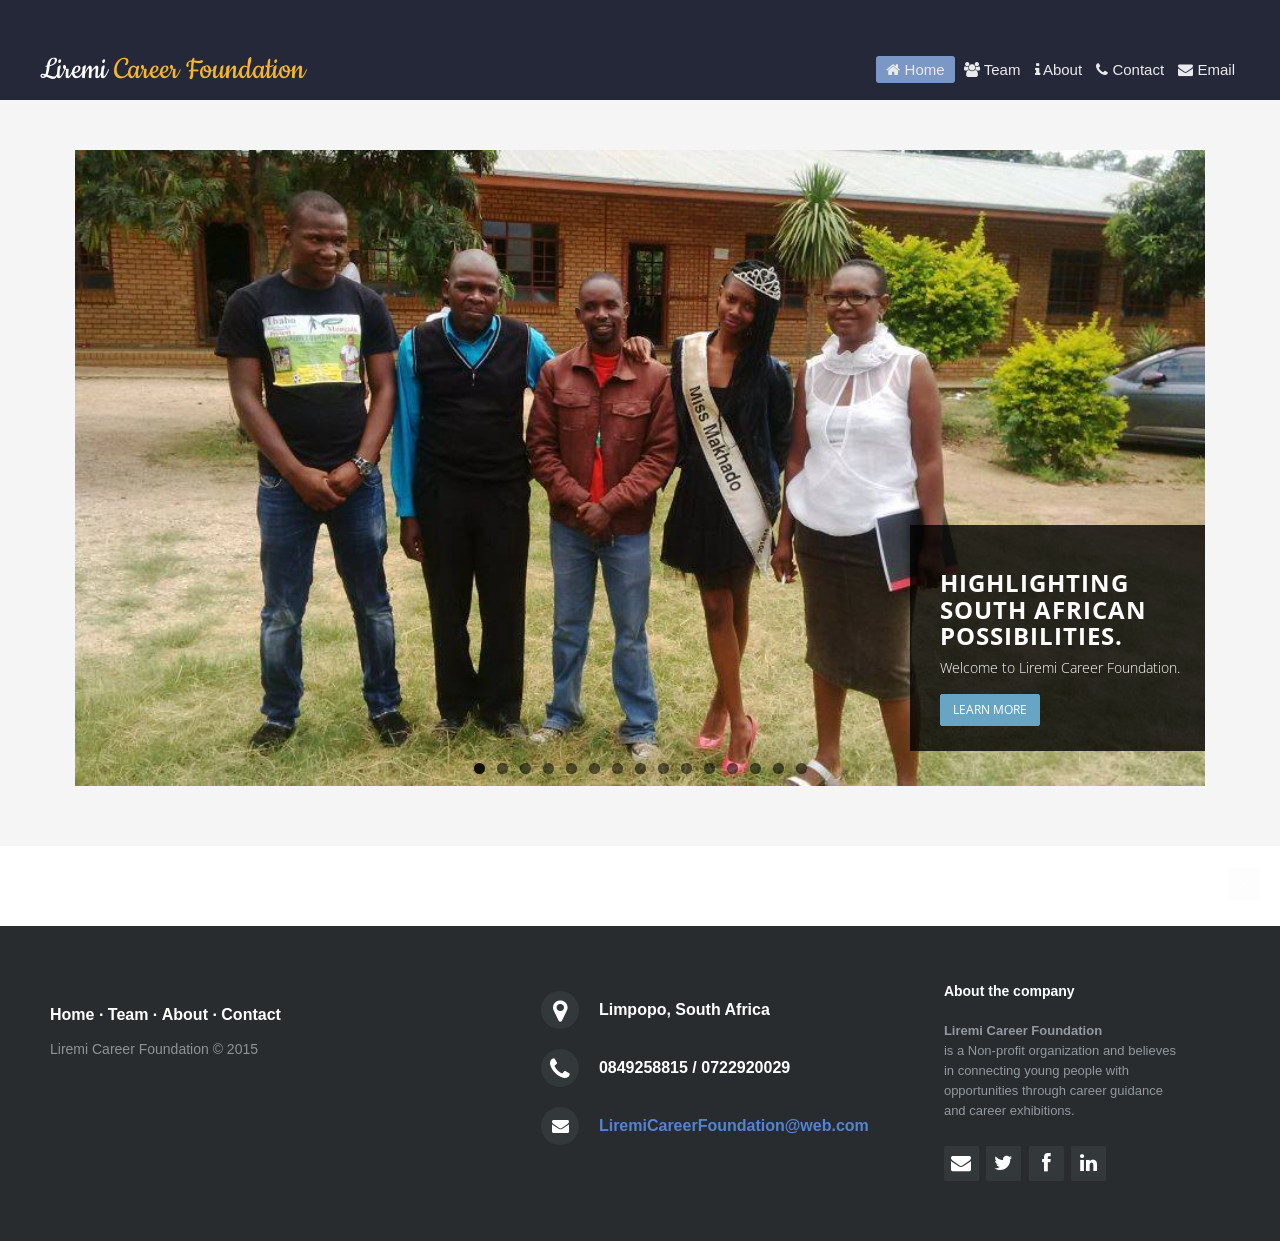
==== commit 250844ba: "Improved liremi career foundation" ====
--- a/index.html
+++ b/index.html
@@ -39,9 +39,13 @@
 					<a href="index.html">Liremi <span>Career Foundation</span></a>
 				</h1>
 				<nav>
-					<a href="index.html" class="selected">Home</a> <a href="team.html">Team</a>
-					<a href="about.html">About</a> <a href="contact.html">Contact</a> <a
-						href="http://www.liremicareerfoundation.co.za:2095/">Email</a>
+					<a href="index.html"  class="selected"><i class="fa fa-home"></i> Home</a> <a
+						href="team.html"><i class="fa fa-users"></i>
+						Team</a> <a href="about.html"><i class="fa fa-info"></i> About</a> <a
+						href="contact.html"><i class="fa fa-phone"></i> Contact</a> <a
+						href="http://www.liremicareerfoundation.co.za:2095/"> <i
+						class="fa fa-envelope"></i> Email
+					</a>
 				</nav>
 			</div>
 		</header>
@@ -252,12 +256,12 @@
 				<div>
 					<i class="fa fa-map-marker"></i>
 					<p>
-						<span>21 Louis Street</span> Limpopo, South Africa
+						Limpopo, South Africa
 					</p>
 				</div>
 				<div>
 					<i class="fa fa-phone"></i>
-					<p>(015) 9623577</p>
+					<p> 0849258815 / 0722920029</p>
 				</div>
 				<div>
 					<i class="fa fa-envelope"></i>
@@ -274,14 +278,14 @@
 					and career exhibitions.
 				</p>
 				<div class="footer-icons">
-				<a href="mailto:master@liremicareerfoundation.co.za"><i
-							class="fa fa-envelope fa-fw"></i></a>
-					<a href="https://twitter.com/login"><i
-							class="fa fa-twitter fa-fw"></i></a>
-					<a href="https://www.facebook.com"><i
-							class="fa fa-facebook fa-fw"></i></a>
-					<a href="https://www.linkedin.com/uas/login"><i
-							class="fa fa-linkedin fa-fw"></i></a>
+					<a href="mailto:master@liremicareerfoundation.co.za"><i
+						class="fa fa-envelope fa-fw"></i></a> <a
+						href="https://twitter.com/login"><i
+						class="fa fa-twitter fa-fw"></i></a> <a
+						href="https://www.facebook.com"><i
+						class="fa fa-facebook fa-fw"></i></a> <a
+						href="https://www.linkedin.com/uas/login"><i
+						class="fa fa-linkedin fa-fw"></i></a>
 				</div>
 			</div>
 		</footer>
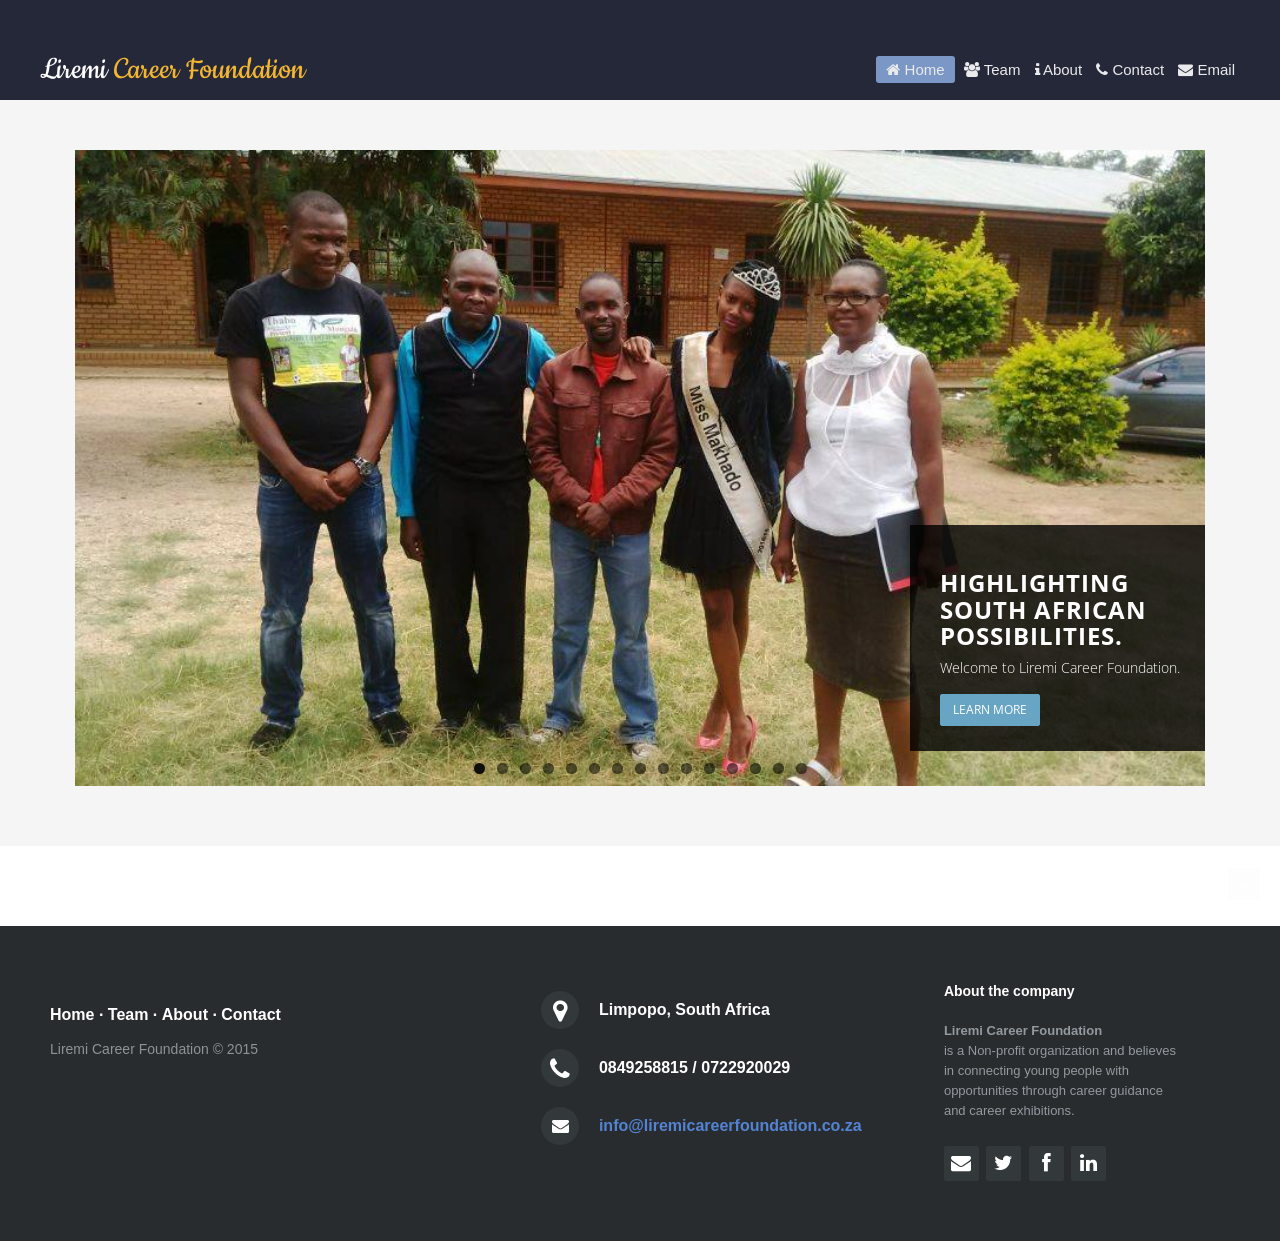
==== commit 81c18aec: "update site." ====
--- a/index.html
+++ b/index.html
@@ -169,79 +169,6 @@
 				</div>
 			</div>
 		</section>
-		<!-- <section id="content">
-      <div class="container">
-        <div class="row">
-          <div class="col-lg-12">
-            <div class="row">
-              <div class="col-lg-3">
-                <div class="box">
-                  <div class="box-gray aligncenter">
-                    <h4>Careers</h4>
-                    <div class="icon">
-                      <i class="fa fa-desktop fa-3x"></i>
-                    </div>
-                    <p>Highlighting South African possibilities.</p>
-                  </div>
-                  <div class="box-bottom"></div>
-                </div>
-              </div>
-              <div class="col-lg-3">
-                <div class="box">
-                  <div class="box-gray aligncenter">
-                    <h4>Education</h4>
-                    <div class="icon">
-                      <i class="fa fa-pagelines fa-3x"></i>
-                    </div>
-                    <p>Study hard.</p>
-
-                  </div>
-                  <div class="box-bottom"></div>
-                </div>
-              </div>
-              <div class="col-lg-3">
-                <div class="box">
-                  <div class="box-gray aligncenter">
-                    <h4>Life</h4>
-                    <div class="icon">
-                      <i class="fa fa-edit fa-3x"></i>
-                    </div>
-                    <p>Prepare for your tomorow..</p>
-
-                  </div>
-                  <div class="box-bottom"></div>
-                </div>
-              </div>
-              <div class="col-lg-3">
-                <div class="box">
-                  <div class="box-gray aligncenter">
-                    <h4>Mistakes</h4>
-                    <div class="icon">
-                      <i class="fa fa-code fa-3x"></i>
-                    </div>
-                    <p>Make sure to learn from your mistakes.</p>
-
-                  </div>
-                  <div class="box-bottom"></div>
-                </div>
-              </div>
-            </div>
-          </div>
-        </div>
-        divider
-        <div class="row">
-          <div class="col-lg-12">
-            <div class="solidline"></div>
-          </div>
-        </div>
-        end divider
-        Portfolio Projects
-        <div class="row">
-          <div class="col-lg-12"></div>
-        </div>
-
-      </div>
-    </section> -->
 		<!-- The content of your page would go here. -->
 		<footer class="footer-distributed">
 			<div class="footer-left">
@@ -266,7 +193,7 @@
 				<div>
 					<i class="fa fa-envelope"></i>
 					<p>
-						<a href="mailto:master@liremicareerfoundation.co.za">LiremiCareerFoundation@web.com</a>
+						<a href="mailto:info@liremicareerfoundation.co.za">info@liremicareerfoundation.co.za</a>
 					</p>
 				</div>
 			</div>
@@ -278,7 +205,7 @@
 					and career exhibitions.
 				</p>
 				<div class="footer-icons">
-					<a href="mailto:master@liremicareerfoundation.co.za"><i
+					<a href="mailto:info@liremicareerfoundation.co.za"><i
 						class="fa fa-envelope fa-fw"></i></a> <a
 						href="https://twitter.com/login"><i
 						class="fa fa-twitter fa-fw"></i></a> <a
